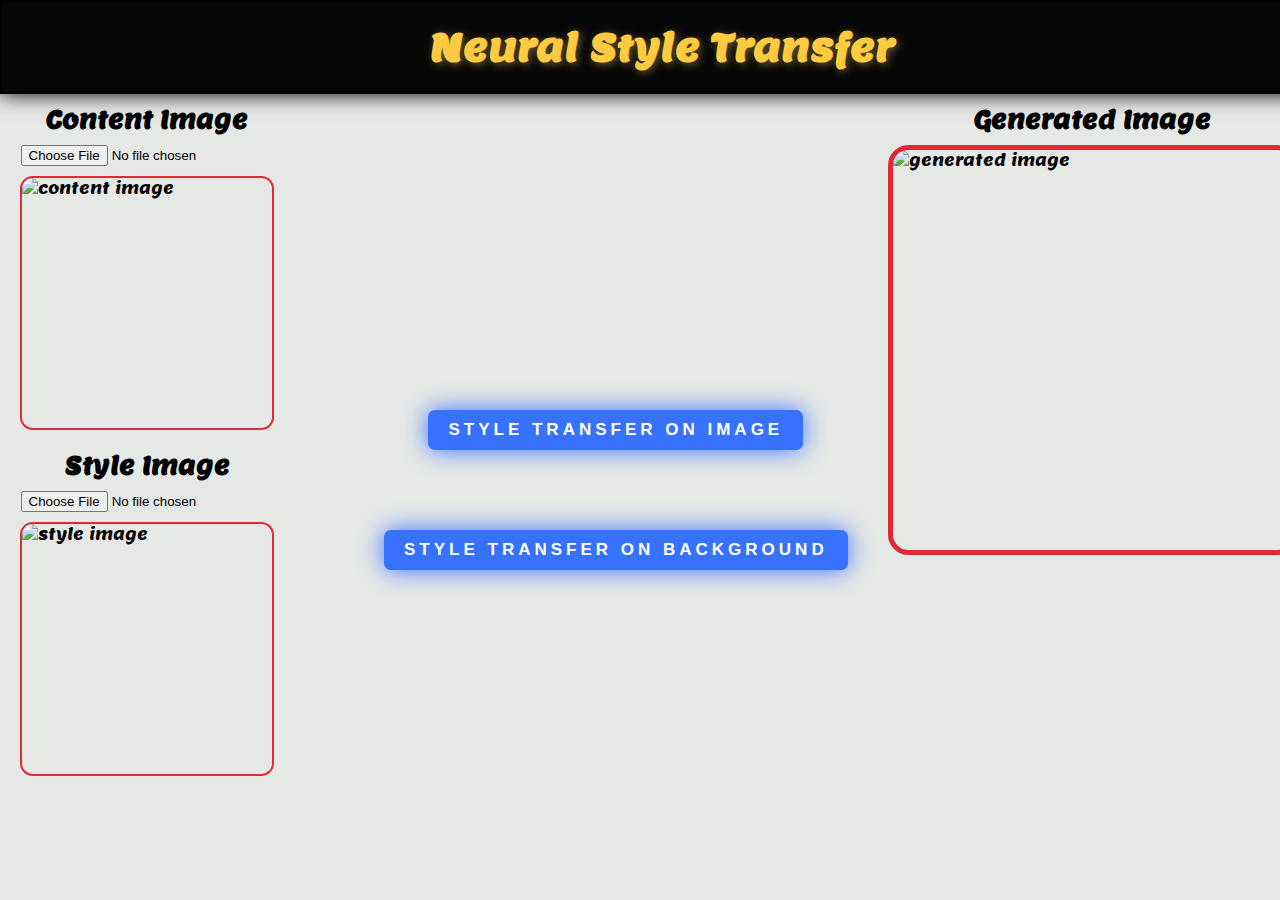
==== website/index.html @ d55f4644 "commit" ====
<!DOCTYPE html>
<html lang="en">
  <head>
    <meta charset="UTF-8" />
    <meta name="viewport" content="width=device-width, initial-scale=1.0" />
    <title>Neural Style Transfer</title>
    <link rel="stylesheet" href="style.css" />
  </head>
  <body>
    <div class="topbar">
      <h1>Neural Style Transfer</h1>
    </div>
    <div class="middlebar">
      <div class="content">
        <div class="content-top">
          <form
            action="/"
            method="post"
            enctype="multipart/form-data"
            id="styleTransferForm"
          >
            <div class="container1">
              <div class="inputimages">
                <div class="contentimage">
                  <h2>Content Image</h2>
                  <input
                    type="file"
                    id="contentImageInput"
                    accept="image/*"
                    name="content_image"
                  />
                  <img id="contentImageDisplay" src="" alt="content image" />
                </div>
                <div class="styleimage">
                  <h2>Style Image</h2>
                  <input
                    type="file"
                    id="styleImageInput"
                    accept="image/*"
                    name="style_image"
                  />
                  <img id="styleImageDisplay" src="" alt="style image" />
                </div>
              </div>

              <div class="buttons">
                <input
                  type="submit"
                  value="Style Transfer on Image"
                  onclick="startStyleTransfer(event)"
                  class="shadow__btn"
                />

                <input
                  type="submit"
                  value="Style Transfer on background"
                  onclick="startBackgroundStyleTransfer(event)"
                  class="shadow__btn"
                />
              </div>
            </div>
          </form>
        </div>
        <div class="generatedimage">
          <h2>Generated Image</h2>
          <img
            id="generatedImageDisplay"
            src=""
            alt="generated image"
            onload="hideLoading()"
          />
          <div id="loader" class="loader">
            <div class="box box0">
              <div></div>
            </div>
            <div class="box box1">
              <div></div>
            </div>
            <div class="box box2">
              <div></div>
            </div>
            <div class="box box3">
              <div></div>
            </div>
            <div class="box box4">
              <div></div>
            </div>
            <div class="box box5">
              <div></div>
            </div>
            <div class="box box6">
              <div></div>
            </div>
            <div class="box box7">
              <div></div>
            </div>
            <div class="ground">
              <div></div>
            </div>
          </div>
        </div>
      </div>
    </div>
    <script src="{{ url_for('static', filename='script.js') }}"></script>
    <script>
      function startStyleTransfer(event) {
        event.preventDefault(); // Prevent form submission
        // Show loading before making the fetch request
        showLoading();

        fetch("/", {
          method: "POST",
          body: new FormData(document.getElementById("styleTransferForm")),
        })
          .then((response) => {
            if (response.redirected) {
              return fetch("/generated_image");
            }
          })
          .then((response) => {
            if (response && response.ok) {
              document.getElementById("generatedImageDisplay").src =
                "/generated_image";
              // Hide loading after the image is loaded
              hideLoading();
            }
          });
      }
      function startBackgroundStyleTransfer(event) {
        event.preventDefault(); // Prevent form submission

        fetch("/background_style_transfer", {
          method: "POST",
          body: new FormData(document.getElementById("styleTransferForm")),
        })
          .then((response) => {
            if (response.redirected) {
              return fetch("/generated_background_image");
            }
          })
          .then((response) => {
            if (response && response.ok) {
              document.getElementById("generatedImageDisplay").src =
                "/generated_background_image";
              // Hide loading after the image is loaded
              hideLoading();
            }
          });
      }

      function showLoading() {
        var loadingDiv = document.getElementById("loader");
        loadingDiv.style.display = "block";
      }

      function hideLoading() {
        var loadingDiv = document.getElementById("loader");
        loadingDiv.style.display = "none";
      }

      // Check if the image has been loaded successfully
      document.getElementById("generatedImageDisplay").onerror = function () {
        hideLoading();
      };
    </script>
  </body>
</html>
---- website/style.css ----
@import url("https://fonts.googleapis.com/css2?family=Lemon&display=swap");

* {
  margin: 0px;
  padding: 0px;
}

body {
  /* display: flex;
  flex-direction: column;
  align-items: center;
  justify-content: center; */
  background-color: #e6e8e6;
  font-family: "Lemon", serif;
  overflow: hidden;
}

.topbar {
  display: flex;
  justify-content: center;
  align-items: center;
  width: 100%;
  padding: 20px;
  margin-bottom: 30px;
  border: 2px black solid;
  background-color: #080708;
  color: #fdca40;
  font-size: larger;
  text-shadow: 2px 2px 8px #685a33;
  box-shadow: 0 0 20px rgb(0, 0, 0);
  /* border-radius: 5%; */
}

.middlebar {
  display: flex;
  justify-content: space-evenly;
  margin-top: -20px;
}

.content {
  display: flex;
  gap: 150px;
}

.contentimage {
  display: flex;
  flex-direction: column;
  align-items: center;

  margin-bottom: 20px;
}

.styleimage {
  display: flex;
  flex-direction: column;
  align-items: center;
  margin: 20px;
}

.contentimage h2,
.styleimage h2 {
  margin-bottom: 10px;
}

.container1 {
  display: flex;
  flex-direction: row;
  justify-content: space-between;
  margin-right: -100px;
  gap: 100px;
}

.inputimages,
.buttons {
  flex: 1;
}

.buttons {
  display: flex;
  flex-direction: column;
  align-items: center;
  justify-content: center;
  margin-right: -10px;
  margin-left: -10px;
}

.buttons input {
  margin-top: 80px;
  /* Optional: Add some spacing between the buttons */
}

.shadow__btn {
  padding: 10px 20px;
  border: none;
  font-size: 17px;
  color: #fff;
  border-radius: 7px;
  letter-spacing: 4px;
  font-weight: 700;
  text-transform: uppercase;
  transition: 0.5s;
  transition-property: box-shadow;
}

.shadow__btn {
  background: #3772ff;
  box-shadow: 0 0 25px #3772ff;
}

.shadow__btn:hover {
  box-shadow: 0 0 5px #3772ff, 0 0 25px #3772ff, 0 0 50px #3772ff,
    0 0 100px #3772ff;
}

#contentImageDisplay,
#styleImageDisplay {
  width: 250px;
  height: 250px;
  object-fit: contain;
  border: 2px solid #df2935;
  margin-top: 10px;
  border-radius: 5%;
  transition: box-shadow 0.3s ease-in-out;
}

#contentImageDisplay:hover,
#styleImageDisplay:hover {
  box-shadow: 0 0 20px #df2935; /* Adjust the color and size of the glow as needed */
}

.generatedimage {
  display: flex;
  flex-direction: column;
  align-items: center;
}

.generatedimage img {
  width: 400px;
  height: 400px;
  object-fit: cover;
  border: 5px solid #df2935;
  margin-top: 10px;
  border-radius: 5%;
  transition: box-shadow 0.3s ease-in-out;
  position: relative;
}

.generatedimage img:hover {
  box-shadow: 0 0 20px #df2935; /* Adjust the color and size of the glow as needed */
}

.loader {
  position: absolute;
  transform: translate(-0%, -119%);
  --duration: 3s;
  --primary: rgb(56, 56, 56);
  --primary-light: #5c5c5c;
  --primary-rgba: rgba(39, 94, 254, 0);
  width: 200px;
  height: 320px;
  position: relative;

  transform-style: preserve-3d;
}

@media (max-width: 480px) {
  .loader {
    zoom: 0.44;
  }
}

.loader:before,
.loader:after {
  --r: 20.5deg;
  content: "";
  width: 160px;
  height: 70px;
  position: absolute;
  right: 32%;
  bottom: -11px;
  /* change the back groung color on switching from light to dark mood */
  background: #e6e8e6;
  transform: translateZ(100px) rotate(var(--r));
  -webkit-animation: mask var(--duration) linear forwards infinite;
  animation: mask var(--duration) linear forwards infinite;
}

.loader:after {
  --r: -20.5deg;
  right: auto;
  left: 32%;
}

.loader .ground {
  position: absolute;
  left: -50px;
  bottom: -60px;
  transform-style: preserve-3d;
  transform: rotateY(-47deg) rotateX(-15deg) rotateZ(15deg) scale(1);
}

.loader .ground div {
  transform: rotateX(90deg) rotateY(0deg) translate(-48px, -120px)
    translateZ(100px) scale(0);
  width: 200px;
  height: 200px;
  background: var(--primary);
  background: linear-gradient(
    45deg,
    var(--primary) 0%,
    var(--primary) 50%,
    var(--primary-light) 50%,
    var(--primary-light) 100%
  );
  transform-style: preserve-3d;
  -webkit-animation: ground var(--duration) linear forwards infinite;
  animation: ground var(--duration) linear forwards infinite;
}

.loader .ground div:before,
.loader .ground div:after {
  --rx: 90deg;
  --ry: 0deg;
  --x: 44px;
  --y: 162px;
  --z: -50px;
  content: "";
  width: 156px;
  height: 300px;
  opacity: 0;
  background: linear-gradient(var(--primary), var(--primary-rgba));
  position: absolute;
  transform: rotateX(var(--rx)) rotateY(var(--ry)) translate(var(--x), var(--y))
    translateZ(var(--z));
  -webkit-animation: ground-shine var(--duration) linear forwards infinite;
  animation: ground-shine var(--duration) linear forwards infinite;
}

.loader .ground div:after {
  --rx: 90deg;
  --ry: 90deg;
  --x: 0;
  --y: 177px;
  --z: 150px;
}

.loader .box {
  --x: 0;
  --y: 0;
  position: absolute;
  -webkit-animation: var(--duration) linear forwards infinite;
  animation: var(--duration) linear forwards infinite;
  transform: translate(var(--x), var(--y));
}

.loader .box div {
  background-color: var(--primary);
  width: 48px;
  height: 48px;
  position: relative;
  transform-style: preserve-3d;
  -webkit-animation: var(--duration) ease forwards infinite;
  animation: var(--duration) ease forwards infinite;
  transform: rotateY(-47deg) rotateX(-15deg) rotateZ(15deg) scale(0);
}

.loader .box div:before,
.loader .box div:after {
  --rx: 90deg;
  --ry: 0deg;
  --z: 24px;
  --y: -24px;
  --x: 0;
  content: "";
  position: absolute;
  background-color: inherit;
  width: inherit;
  height: inherit;
  transform: rotateX(var(--rx)) rotateY(var(--ry)) translate(var(--x), var(--y))
    translateZ(var(--z));
  filter: brightness(var(--b, 1.2));
}

.loader .box div:after {
  --rx: 0deg;
  --ry: 90deg;
  --x: 24px;
  --y: 0;
  --b: 1.4;
}

.loader .box.box0 {
  --x: -220px;
  --y: -120px;
  left: 58px;
  top: 108px;
}

.loader .box.box1 {
  --x: -260px;
  --y: 120px;
  left: 25px;
  top: 120px;
}

.loader .box.box2 {
  --x: 120px;
  --y: -190px;
  left: 58px;
  top: 64px;
}

.loader .box.box3 {
  --x: 280px;
  --y: -40px;
  left: 91px;
  top: 120px;
}

.loader .box.box4 {
  --x: 60px;
  --y: 200px;
  left: 58px;
  top: 132px;
}

.loader .box.box5 {
  --x: -220px;
  --y: -120px;
  left: 25px;
  top: 76px;
}

.loader .box.box6 {
  --x: -260px;
  --y: 120px;
  left: 91px;
  top: 76px;
}

.loader .box.box7 {
  --x: -240px;
  --y: 200px;
  left: 58px;
  top: 87px;
}

.loader .box0 {
  -webkit-animation-name: box-move0;
  animation-name: box-move0;
}

.loader .box0 div {
  -webkit-animation-name: box-scale0;
  animation-name: box-scale0;
}

.loader .box1 {
  -webkit-animation-name: box-move1;
  animation-name: box-move1;
}

.loader .box1 div {
  -webkit-animation-name: box-scale1;
  animation-name: box-scale1;
}

.loader .box2 {
  -webkit-animation-name: box-move2;
  animation-name: box-move2;
}

.loader .box2 div {
  -webkit-animation-name: box-scale2;
  animation-name: box-scale2;
}

.loader .box3 {
  -webkit-animation-name: box-move3;
  animation-name: box-move3;
}

.loader .box3 div {
  -webkit-animation-name: box-scale3;
  animation-name: box-scale3;
}

.loader .box4 {
  -webkit-animation-name: box-move4;
  animation-name: box-move4;
}

.loader .box4 div {
  -webkit-animation-name: box-scale4;
  animation-name: box-scale4;
}

.loader .box5 {
  -webkit-animation-name: box-move5;
  animation-name: box-move5;
}

.loader .box5 div {
  -webkit-animation-name: box-scale5;
  animation-name: box-scale5;
}

.loader .box6 {
  -webkit-animation-name: box-move6;
  animation-name: box-move6;
}

.loader .box6 div {
  -webkit-animation-name: box-scale6;
  animation-name: box-scale6;
}

.loader .box7 {
  -webkit-animation-name: box-move7;
  animation-name: box-move7;
}

.loader .box7 div {
  -webkit-animation-name: box-scale7;
  animation-name: box-scale7;
}

@-webkit-keyframes box-move0 {
  12% {
    transform: translate(var(--x), var(--y));
  }

  25%,
  52% {
    transform: translate(0, 0);
  }

  80% {
    transform: translate(0, -32px);
  }

  90%,
  100% {
    transform: translate(0, 188px);
  }
}

@keyframes box-move0 {
  12% {
    transform: translate(var(--x), var(--y));
  }

  25%,
  52% {
    transform: translate(0, 0);
  }

  80% {
    transform: translate(0, -32px);
  }

  90%,
  100% {
    transform: translate(0, 188px);
  }
}

@-webkit-keyframes box-scale0 {
  6% {
    transform: rotateY(-47deg) rotateX(-15deg) rotateZ(15deg) scale(0);
  }

  14%,
  100% {
    transform: rotateY(-47deg) rotateX(-15deg) rotateZ(15deg) scale(1);
  }
}

@keyframes box-scale0 {
  6% {
    transform: rotateY(-47deg) rotateX(-15deg) rotateZ(15deg) scale(0);
  }

  14%,
  100% {
    transform: rotateY(-47deg) rotateX(-15deg) rotateZ(15deg) scale(1);
  }
}

@-webkit-keyframes box-move1 {
  16% {
    transform: translate(var(--x), var(--y));
  }

  29%,
  52% {
    transform: translate(0, 0);
  }

  80% {
    transform: translate(0, -32px);
  }

  90%,
  100% {
    transform: translate(0, 188px);
  }
}

@keyframes box-move1 {
  16% {
    transform: translate(var(--x), var(--y));
  }

  29%,
  52% {
    transform: translate(0, 0);
  }

  80% {
    transform: translate(0, -32px);
  }

  90%,
  100% {
    transform: translate(0, 188px);
  }
}

@-webkit-keyframes box-scale1 {
  10% {
    transform: rotateY(-47deg) rotateX(-15deg) rotateZ(15deg) scale(0);
  }

  18%,
  100% {
    transform: rotateY(-47deg) rotateX(-15deg) rotateZ(15deg) scale(1);
  }
}

@keyframes box-scale1 {
  10% {
    transform: rotateY(-47deg) rotateX(-15deg) rotateZ(15deg) scale(0);
  }

  18%,
  100% {
    transform: rotateY(-47deg) rotateX(-15deg) rotateZ(15deg) scale(1);
  }
}

@-webkit-keyframes box-move2 {
  20% {
    transform: translate(var(--x), var(--y));
  }

  33%,
  52% {
    transform: translate(0, 0);
  }

  80% {
    transform: translate(0, -32px);
  }

  90%,
  100% {
    transform: translate(0, 188px);
  }
}

@keyframes box-move2 {
  20% {
    transform: translate(var(--x), var(--y));
  }

  33%,
  52% {
    transform: translate(0, 0);
  }

  80% {
    transform: translate(0, -32px);
  }

  90%,
  100% {
    transform: translate(0, 188px);
  }
}

@-webkit-keyframes box-scale2 {
  14% {
    transform: rotateY(-47deg) rotateX(-15deg) rotateZ(15deg) scale(0);
  }

  22%,
  100% {
    transform: rotateY(-47deg) rotateX(-15deg) rotateZ(15deg) scale(1);
  }
}

@keyframes box-scale2 {
  14% {
    transform: rotateY(-47deg) rotateX(-15deg) rotateZ(15deg) scale(0);
  }

  22%,
  100% {
    transform: rotateY(-47deg) rotateX(-15deg) rotateZ(15deg) scale(1);
  }
}

@-webkit-keyframes box-move3 {
  24% {
    transform: translate(var(--x), var(--y));
  }

  37%,
  52% {
    transform: translate(0, 0);
  }

  80% {
    transform: translate(0, -32px);
  }

  90%,
  100% {
    transform: translate(0, 188px);
  }
}

@keyframes box-move3 {
  24% {
    transform: translate(var(--x), var(--y));
  }

  37%,
  52% {
    transform: translate(0, 0);
  }

  80% {
    transform: translate(0, -32px);
  }

  90%,
  100% {
    transform: translate(0, 188px);
  }
}

@-webkit-keyframes box-scale3 {
  18% {
    transform: rotateY(-47deg) rotateX(-15deg) rotateZ(15deg) scale(0);
  }

  26%,
  100% {
    transform: rotateY(-47deg) rotateX(-15deg) rotateZ(15deg) scale(1);
  }
}

@keyframes box-scale3 {
  18% {
    transform: rotateY(-47deg) rotateX(-15deg) rotateZ(15deg) scale(0);
  }

  26%,
  100% {
    transform: rotateY(-47deg) rotateX(-15deg) rotateZ(15deg) scale(1);
  }
}

@-webkit-keyframes box-move4 {
  28% {
    transform: translate(var(--x), var(--y));
  }

  41%,
  52% {
    transform: translate(0, 0);
  }

  80% {
    transform: translate(0, -32px);
  }

  90%,
  100% {
    transform: translate(0, 188px);
  }
}

@keyframes box-move4 {
  28% {
    transform: translate(var(--x), var(--y));
  }

  41%,
  52% {
    transform: translate(0, 0);
  }

  80% {
    transform: translate(0, -32px);
  }

  90%,
  100% {
    transform: translate(0, 188px);
  }
}

@-webkit-keyframes box-scale4 {
  22% {
    transform: rotateY(-47deg) rotateX(-15deg) rotateZ(15deg) scale(0);
  }

  30%,
  100% {
    transform: rotateY(-47deg) rotateX(-15deg) rotateZ(15deg) scale(1);
  }
}

@keyframes box-scale4 {
  22% {
    transform: rotateY(-47deg) rotateX(-15deg) rotateZ(15deg) scale(0);
  }

  30%,
  100% {
    transform: rotateY(-47deg) rotateX(-15deg) rotateZ(15deg) scale(1);
  }
}

@-webkit-keyframes box-move5 {
  32% {
    transform: translate(var(--x), var(--y));
  }

  45%,
  52% {
    transform: translate(0, 0);
  }

  80% {
    transform: translate(0, -32px);
  }

  90%,
  100% {
    transform: translate(0, 188px);
  }
}

@keyframes box-move5 {
  32% {
    transform: translate(var(--x), var(--y));
  }

  45%,
  52% {
    transform: translate(0, 0);
  }

  80% {
    transform: translate(0, -32px);
  }

  90%,
  100% {
    transform: translate(0, 188px);
  }
}

@-webkit-keyframes box-scale5 {
  26% {
    transform: rotateY(-47deg) rotateX(-15deg) rotateZ(15deg) scale(0);
  }

  34%,
  100% {
    transform: rotateY(-47deg) rotateX(-15deg) rotateZ(15deg) scale(1);
  }
}

@keyframes box-scale5 {
  26% {
    transform: rotateY(-47deg) rotateX(-15deg) rotateZ(15deg) scale(0);
  }

  34%,
  100% {
    transform: rotateY(-47deg) rotateX(-15deg) rotateZ(15deg) scale(1);
  }
}

@-webkit-keyframes box-move6 {
  36% {
    transform: translate(var(--x), var(--y));
  }

  49%,
  52% {
    transform: translate(0, 0);
  }

  80% {
    transform: translate(0, -32px);
  }

  90%,
  100% {
    transform: translate(0, 188px);
  }
}

@keyframes box-move6 {
  36% {
    transform: translate(var(--x), var(--y));
  }

  49%,
  52% {
    transform: translate(0, 0);
  }

  80% {
    transform: translate(0, -32px);
  }

  90%,
  100% {
    transform: translate(0, 188px);
  }
}

@-webkit-keyframes box-scale6 {
  30% {
    transform: rotateY(-47deg) rotateX(-15deg) rotateZ(15deg) scale(0);
  }

  38%,
  100% {
    transform: rotateY(-47deg) rotateX(-15deg) rotateZ(15deg) scale(1);
  }
}

@keyframes box-scale6 {
  30% {
    transform: rotateY(-47deg) rotateX(-15deg) rotateZ(15deg) scale(0);
  }

  38%,
  100% {
    transform: rotateY(-47deg) rotateX(-15deg) rotateZ(15deg) scale(1);
  }
}

@-webkit-keyframes box-move7 {
  40% {
    transform: translate(var(--x), var(--y));
  }

  53%,
  52% {
    transform: translate(0, 0);
  }

  80% {
    transform: translate(0, -32px);
  }

  90%,
  100% {
    transform: translate(0, 188px);
  }
}

@keyframes box-move7 {
  40% {
    transform: translate(var(--x), var(--y));
  }

  53%,
  52% {
    transform: translate(0, 0);
  }

  80% {
    transform: translate(0, -32px);
  }

  90%,
  100% {
    transform: translate(0, 188px);
  }
}

@-webkit-keyframes box-scale7 {
  34% {
    transform: rotateY(-47deg) rotateX(-15deg) rotateZ(15deg) scale(0);
  }

  42%,
  100% {
    transform: rotateY(-47deg) rotateX(-15deg) rotateZ(15deg) scale(1);
  }
}

@keyframes box-scale7 {
  34% {
    transform: rotateY(-47deg) rotateX(-15deg) rotateZ(15deg) scale(0);
  }

  42%,
  100% {
    transform: rotateY(-47deg) rotateX(-15deg) rotateZ(15deg) scale(1);
  }
}

@-webkit-keyframes ground {
  0%,
  65% {
    transform: rotateX(90deg) rotateY(0deg) translate(-48px, -120px)
      translateZ(100px) scale(0);
  }

  75%,
  90% {
    transform: rotateX(90deg) rotateY(0deg) translate(-48px, -120px)
      translateZ(100px) scale(1);
  }

  100% {
    transform: rotateX(90deg) rotateY(0deg) translate(-48px, -120px)
      translateZ(100px) scale(0);
  }
}

@keyframes ground {
  0%,
  65% {
    transform: rotateX(90deg) rotateY(0deg) translate(-48px, -120px)
      translateZ(100px) scale(0);
  }

  75%,
  90% {
    transform: rotateX(90deg) rotateY(0deg) translate(-48px, -120px)
      translateZ(100px) scale(1);
  }

  100% {
    transform: rotateX(90deg) rotateY(0deg) translate(-48px, -120px)
      translateZ(100px) scale(0);
  }
}

@-webkit-keyframes ground-shine {
  0%,
  70% {
    opacity: 0;
  }

  75%,
  87% {
    opacity: 0.2;
  }

  100% {
    opacity: 0;
  }
}

@keyframes ground-shine {
  0%,
  70% {
    opacity: 0;
  }

  75%,
  87% {
    opacity: 0.2;
  }

  100% {
    opacity: 0;
  }
}

@-webkit-keyframes mask {
  0%,
  65% {
    opacity: 0;
  }

  66%,
  100% {
    opacity: 1;
  }
}

@keyframes mask {
  0%,
  65% {
    opacity: 0;
  }

  66%,
  100% {
    opacity: 1;
  }
}
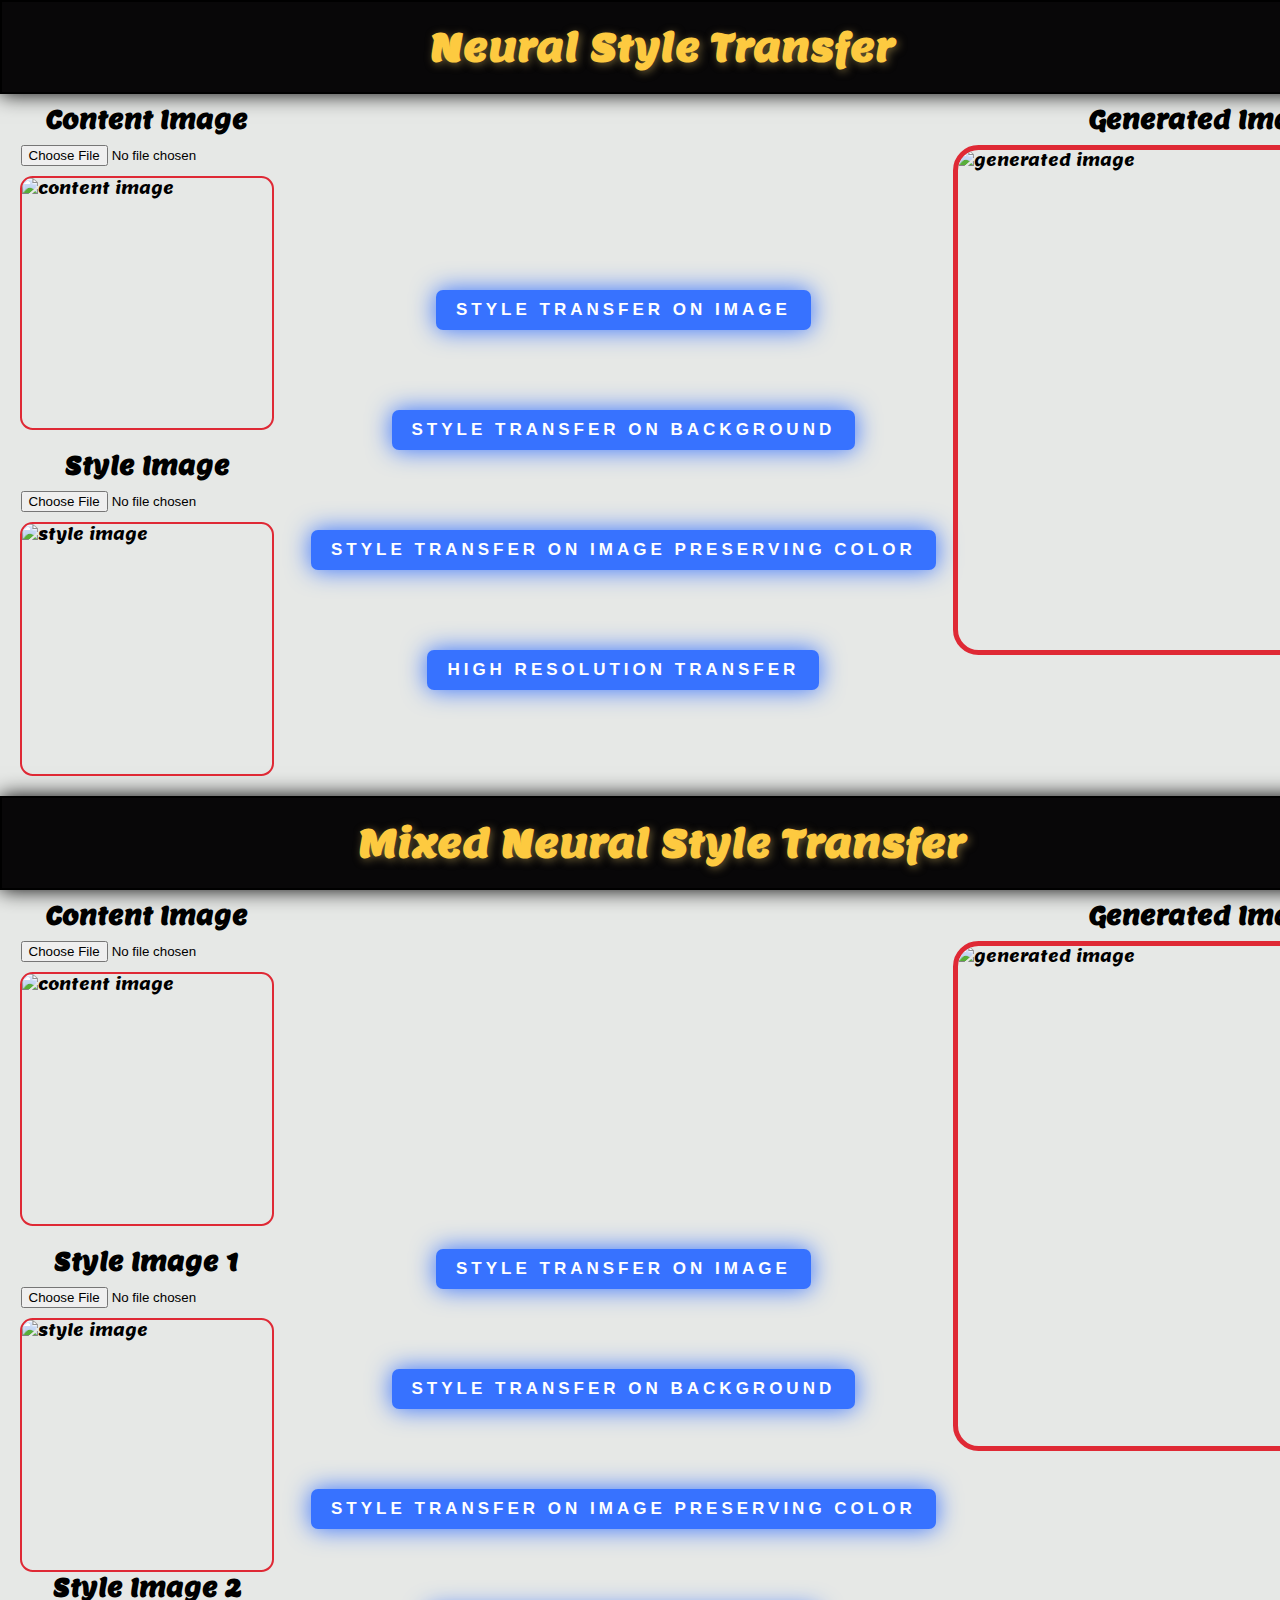
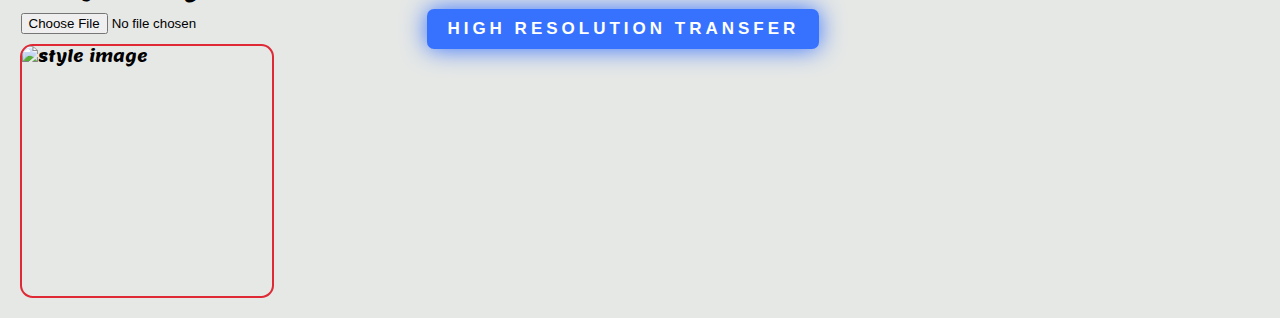
==== commit 8e52c17a: "added new features" ====
--- a/website/index.html
+++ b/website/index.html
@@ -7,110 +7,248 @@
     <link rel="stylesheet" href="style.css" />
   </head>
   <body>
-    <div class="topbar">
-      <h1>Neural Style Transfer</h1>
-    </div>
-    <div class="middlebar">
-      <div class="content">
-        <div class="content-top">
-          <form
-            action="/"
-            method="post"
-            enctype="multipart/form-data"
-            id="styleTransferForm"
-          >
-            <div class="container1">
-              <div class="inputimages">
-                <div class="contentimage">
-                  <h2>Content Image</h2>
-                  <input
-                    type="file"
-                    id="contentImageInput"
-                    accept="image/*"
-                    name="content_image"
-                  />
-                  <img id="contentImageDisplay" src="" alt="content image" />
+    <div class="firstpage">
+      <div class="topbar">
+        <h1>Neural Style Transfer</h1>
+      </div>
+      <div class="middlebar">
+        <div class="content">
+          <div class="content-top">
+            <form
+              action="/"
+              method="post"
+              enctype="multipart/form-data"
+              id="styleTransferForm1"
+            >
+              <div class="container1">
+                <div class="inputimages">
+                  <div class="contentimage">
+                    <h2>Content Image</h2>
+                    <input
+                      type="file"
+                      id="contentImageInput"
+                      accept="image/*"
+                      name="content_image"
+                    />
+                    <img id="contentImageDisplay" src="" alt="content image" />
+                  </div>
+                  <div class="styleimage">
+                    <h2>Style Image</h2>
+                    <input
+                      type="file"
+                      id="styleImageInput"
+                      accept="image/*"
+                      name="style_image1"
+                    />
+                    <img id="styleImageDisplay" src="" alt="style image" />
+                  </div>
                 </div>
-                <div class="styleimage">
-                  <h2>Style Image</h2>
-                  <input
-                    type="file"
-                    id="styleImageInput"
-                    accept="image/*"
-                    name="style_image"
-                  />
-                  <img id="styleImageDisplay" src="" alt="style image" />
+
+                <div class="buttons">
+                  <input
+                    type="submit"
+                    value="Style Transfer on Image"
+                    onclick="startStyleTransfer(event);showLoading()"
+                    class="shadow__btn"
+                  />
+
+                  <input
+                    type="submit"
+                    value="Style Transfer on background"
+                    onclick="startBackgroundStyleTransfer(event);showLoading()"
+                    class="shadow__btn"
+                  />
+
+                  <input
+                    type="submit"
+                    value="Style Transfer on Image preserving color"
+                    onclick="startStyleTransferColorPreserve(event);showLoading()"
+                    class="shadow__btn"
+                  />
+
+                  <input
+                    type="submit"
+                    value="High Resolution Transfer"
+                    onclick="startStyleTransferHighRes(event);showLoading()"
+                    class="shadow__btn"
+                  />
                 </div>
               </div>
-
-              <div class="buttons">
-                <input
-                  type="submit"
-                  value="Style Transfer on Image"
-                  onclick="startStyleTransfer(event)"
-                  class="shadow__btn"
-                />
-
-                <input
-                  type="submit"
-                  value="Style Transfer on background"
-                  onclick="startBackgroundStyleTransfer(event)"
-                  class="shadow__btn"
-                />
-              </div>
-            </div>
-          </form>
-        </div>
-        <div class="generatedimage">
-          <h2>Generated Image</h2>
-          <img
-            id="generatedImageDisplay"
-            src=""
-            alt="generated image"
-            onload="hideLoading()"
-          />
-          <div id="loader" class="loader">
-            <div class="box box0">
-              <div></div>
-            </div>
-            <div class="box box1">
-              <div></div>
-            </div>
-            <div class="box box2">
-              <div></div>
-            </div>
-            <div class="box box3">
-              <div></div>
-            </div>
-            <div class="box box4">
-              <div></div>
-            </div>
-            <div class="box box5">
-              <div></div>
-            </div>
-            <div class="box box6">
-              <div></div>
-            </div>
-            <div class="box box7">
-              <div></div>
-            </div>
-            <div class="ground">
-              <div></div>
+            </form>
+          </div>
+          <div class="generatedimage">
+            <h2>Generated Image</h2>
+            <img
+              id="generatedImageDisplay"
+              src=""
+              alt="generated image"
+              onload="hideLoading()"
+            />
+            <div class="loader">
+              <div class="box box0">
+                <div></div>
+              </div>
+              <div class="box box1">
+                <div></div>
+              </div>
+              <div class="box box2">
+                <div></div>
+              </div>
+              <div class="box box3">
+                <div></div>
+              </div>
+              <div class="box box4">
+                <div></div>
+              </div>
+              <div class="box box5">
+                <div></div>
+              </div>
+              <div class="box box6">
+                <div></div>
+              </div>
+              <div class="box box7">
+                <div></div>
+              </div>
+              <div class="ground">
+                <div></div>
+              </div>
             </div>
           </div>
         </div>
       </div>
     </div>
-    <script src="{{ url_for('static', filename='script.js') }}"></script>
+
+    <div class="secondpage">
+      <div class="topbar">
+        <h1>Mixed Neural Style Transfer</h1>
+      </div>
+      <div class="middlebar">
+        <div class="content">
+          <div class="content-top">
+            <form
+              action="/"
+              method="post"
+              enctype="multipart/form-data"
+              id="styleTransferForm2"
+            >
+              <div class="container1">
+                <div class="inputimages">
+                  <div class="contentimage">
+                    <h2>Content Image</h2>
+                    <input
+                      type="file"
+                      id="contentImageInput2"
+                      accept="image/*"
+                      name="content_image2"
+                    />
+                    <img id="contentImageDisplay2" src="" alt="content image" />
+                  </div>
+                  <div class="styleimage">
+                    <h2>Style Image 1</h2>
+                    <input
+                      type="file"
+                      id="styleImageInput1"
+                      accept="image/*"
+                      name="style_image1"
+                    />
+                    <img id="styleImageDisplay1" src="" alt="style image" />
+
+                    <h2>Style Image 2</h2>
+                    <input
+                      type="file"
+                      id="styleImageInput2"
+                      accept="image/*"
+                      name="style_image2"
+                    />
+                    <img id="styleImageDisplay2" src="" alt="style image" />
+                  </div>
+                </div>
+
+                <div class="buttons">
+                  <input
+                    type="submit"
+                    value="Style Transfer on Image"
+                    onclick="startStyleTransfer(event);showLoading()"
+                    class="shadow__btn"
+                  />
+
+                  <input
+                    type="submit"
+                    value="Style Transfer on background"
+                    onclick="startBackgroundStyleTransfer(event);showLoading()"
+                    class="shadow__btn"
+                  />
+
+                  <input
+                    type="submit"
+                    value="Style Transfer on Image preserving color"
+                    onclick="startStyleTransfer(event);showLoading()"
+                    class="shadow__btn"
+                  />
+
+                  <input
+                    type="submit"
+                    value="High Resolution Transfer"
+                    onclick="startStyleTransfer(event);showLoading()"
+                    class="shadow__btn"
+                  />
+                </div>
+              </div>
+            </form>
+          </div>
+          <div class="generatedimage">
+            <h2>Generated Image</h2>
+            <img
+              id="generatedImageDisplay2"
+              src=""
+              alt="generated image"
+              onload="hideLoading()"
+            />
+            <div class="loader">
+              <div class="box box0">
+                <div></div>
+              </div>
+              <div class="box box1">
+                <div></div>
+              </div>
+              <div class="box box2">
+                <div></div>
+              </div>
+              <div class="box box3">
+                <div></div>
+              </div>
+              <div class="box box4">
+                <div></div>
+              </div>
+              <div class="box box5">
+                <div></div>
+              </div>
+              <div class="box box6">
+                <div></div>
+              </div>
+              <div class="box box7">
+                <div></div>
+              </div>
+              <div class="ground">
+                <div></div>
+              </div>
+            </div>
+          </div>
+        </div>
+      </div>
+    </div>
+
+    <script src="script.js"></script>
     <script>
       function startStyleTransfer(event) {
+        console.log("StyleTransfer Started");
         event.preventDefault(); // Prevent form submission
         // Show loading before making the fetch request
-        showLoading();
+        // Show loading spinner
 
         fetch("/", {
           method: "POST",
-          body: new FormData(document.getElementById("styleTransferForm")),
+          body: new FormData(document.getElementById("styleTransferForm1")),
         })
           .then((response) => {
             if (response.redirected) {
@@ -122,16 +260,19 @@
               document.getElementById("generatedImageDisplay").src =
                 "/generated_image";
               // Hide loading after the image is loaded
-              hideLoading();
+              // Hide loading spinner
             }
           });
       }
+
       function startBackgroundStyleTransfer(event) {
+        console.log("BStyleTransfer Started");
         event.preventDefault(); // Prevent form submission
+        // Show loading spinner
 
         fetch("/background_style_transfer", {
           method: "POST",
-          body: new FormData(document.getElementById("styleTransferForm")),
+          body: new FormData(document.getElementById("styleTransferForm1")),
         })
           .then((response) => {
             if (response.redirected) {
@@ -142,26 +283,68 @@
             if (response && response.ok) {
               document.getElementById("generatedImageDisplay").src =
                 "/generated_background_image";
-              // Hide loading after the image is loaded
-              hideLoading();
             }
           });
       }
 
+      function startStyleTransferColorPreserve(event) {
+        console.log("CPtyleTransfer Started");
+        event.preventDefault(); // Prevent form submission
+        // Show loading spinner
+
+        fetch("/style_transfer_color_preserve", {
+          method: "POST",
+          body: new FormData(document.getElementById("styleTransferForm1")),
+        })
+          .then((response) => {
+            if (response.redirected) {
+              return fetch("/generated_image_color_preserve");
+            }
+          })
+          .then((response) => {
+            if (response && response.ok) {
+              document.getElementById("generatedImageDisplay").src =
+                "/generated_image_color_preserve";
+            }
+          });
+      }
+
+      function startStyleTransferHighRes(event) {
+        console.log("HRtyleTransfer Started");
+        event.preventDefault(); // Prevent form submission
+        // Show loading spinner
+
+        fetch("/high_resolution_style_transfer", {
+          method: "POST",
+          body: new FormData(document.getElementById("styleTransferForm1")),
+        })
+          .then((response) => {
+            if (response.redirected) {
+              return fetch("/generated_image_high_res");
+            }
+          })
+          .then((response) => {
+            if (response && response.ok) {
+              document.getElementById("generatedImageDisplay").src =
+                "/generated_image_high_res";
+            }
+          });
+      }
+
       function showLoading() {
-        var loadingDiv = document.getElementById("loader");
+        var loadingDiv = document.querySelector(".loader");
         loadingDiv.style.display = "block";
+        document.getElementById("generatedImageDisplay").style.display = "none";
       }
 
       function hideLoading() {
-        var loadingDiv = document.getElementById("loader");
+        var loadingDiv = document.querySelector(".loader");
         loadingDiv.style.display = "none";
+        document.getElementById("generatedImageDisplay").style.display =
+          "block";
       }
 
       // Check if the image has been loaded successfully
-      document.getElementById("generatedImageDisplay").onerror = function () {
-        hideLoading();
-      };
     </script>
   </body>
 </html>
--- a/website/style.css
+++ b/website/style.css
@@ -12,7 +12,6 @@
   justify-content: center; */
   background-color: #e6e8e6;
   font-family: "Lemon", serif;
-  overflow: hidden;
 }
 
 .topbar {
@@ -58,7 +57,10 @@
 }
 
 .contentimage h2,
-.styleimage h2 {
+.styleimage h2,
+.contentimage1 h2,
+.styleimage1 h2,
+.styleimage2 h2 {
   margin-bottom: 10px;
 }
 
@@ -80,13 +82,17 @@
   flex-direction: column;
   align-items: center;
   justify-content: center;
-  margin-right: -10px;
-  margin-left: -10px;
+  margin-right: -33px;
+  margin-left: -83px;
 }
 
 .buttons input {
   margin-top: 80px;
   /* Optional: Add some spacing between the buttons */
+}
+
+.styleimage {
+  display: flex;
 }
 
 .shadow__btn {
@@ -113,7 +119,10 @@
 }
 
 #contentImageDisplay,
-#styleImageDisplay {
+#styleImageDisplay,
+#contentImageDisplay2,
+#styleImageDisplay1,
+#styleImageDisplay2 {
   width: 250px;
   height: 250px;
   object-fit: contain;
@@ -124,7 +133,10 @@
 }
 
 #contentImageDisplay:hover,
-#styleImageDisplay:hover {
+#styleImageDisplay:hover,
+#contentImageDisplay1:hover,
+#styleImageDisplay1:hover,
+#styleImageDisplay2:hover {
   box-shadow: 0 0 20px #df2935; /* Adjust the color and size of the glow as needed */
 }
 
@@ -135,9 +147,9 @@
 }
 
 .generatedimage img {
-  width: 400px;
-  height: 400px;
-  object-fit: cover;
+  width: 500px;
+  height: 500px;
+  object-fit: contain;
   border: 5px solid #df2935;
   margin-top: 10px;
   border-radius: 5%;
@@ -150,12 +162,13 @@
 }
 
 .loader {
+  display: none;
   position: absolute;
   transform: translate(-0%, -119%);
   --duration: 3s;
-  --primary: rgb(56, 56, 56);
-  --primary-light: #5c5c5c;
-  --primary-rgba: rgba(39, 94, 254, 0);
+  --primary: #df2935;
+  --primary-light: #c07479;
+  --primary-rgba: #000000;
   width: 200px;
   height: 320px;
   position: relative;
@@ -180,6 +193,7 @@
   bottom: -11px;
   /* change the back groung color on switching from light to dark mood */
   background: #e6e8e6;
+  opacity: 0;
   transform: translateZ(100px) rotate(var(--r));
   -webkit-animation: mask var(--duration) linear forwards infinite;
   animation: mask var(--duration) linear forwards infinite;
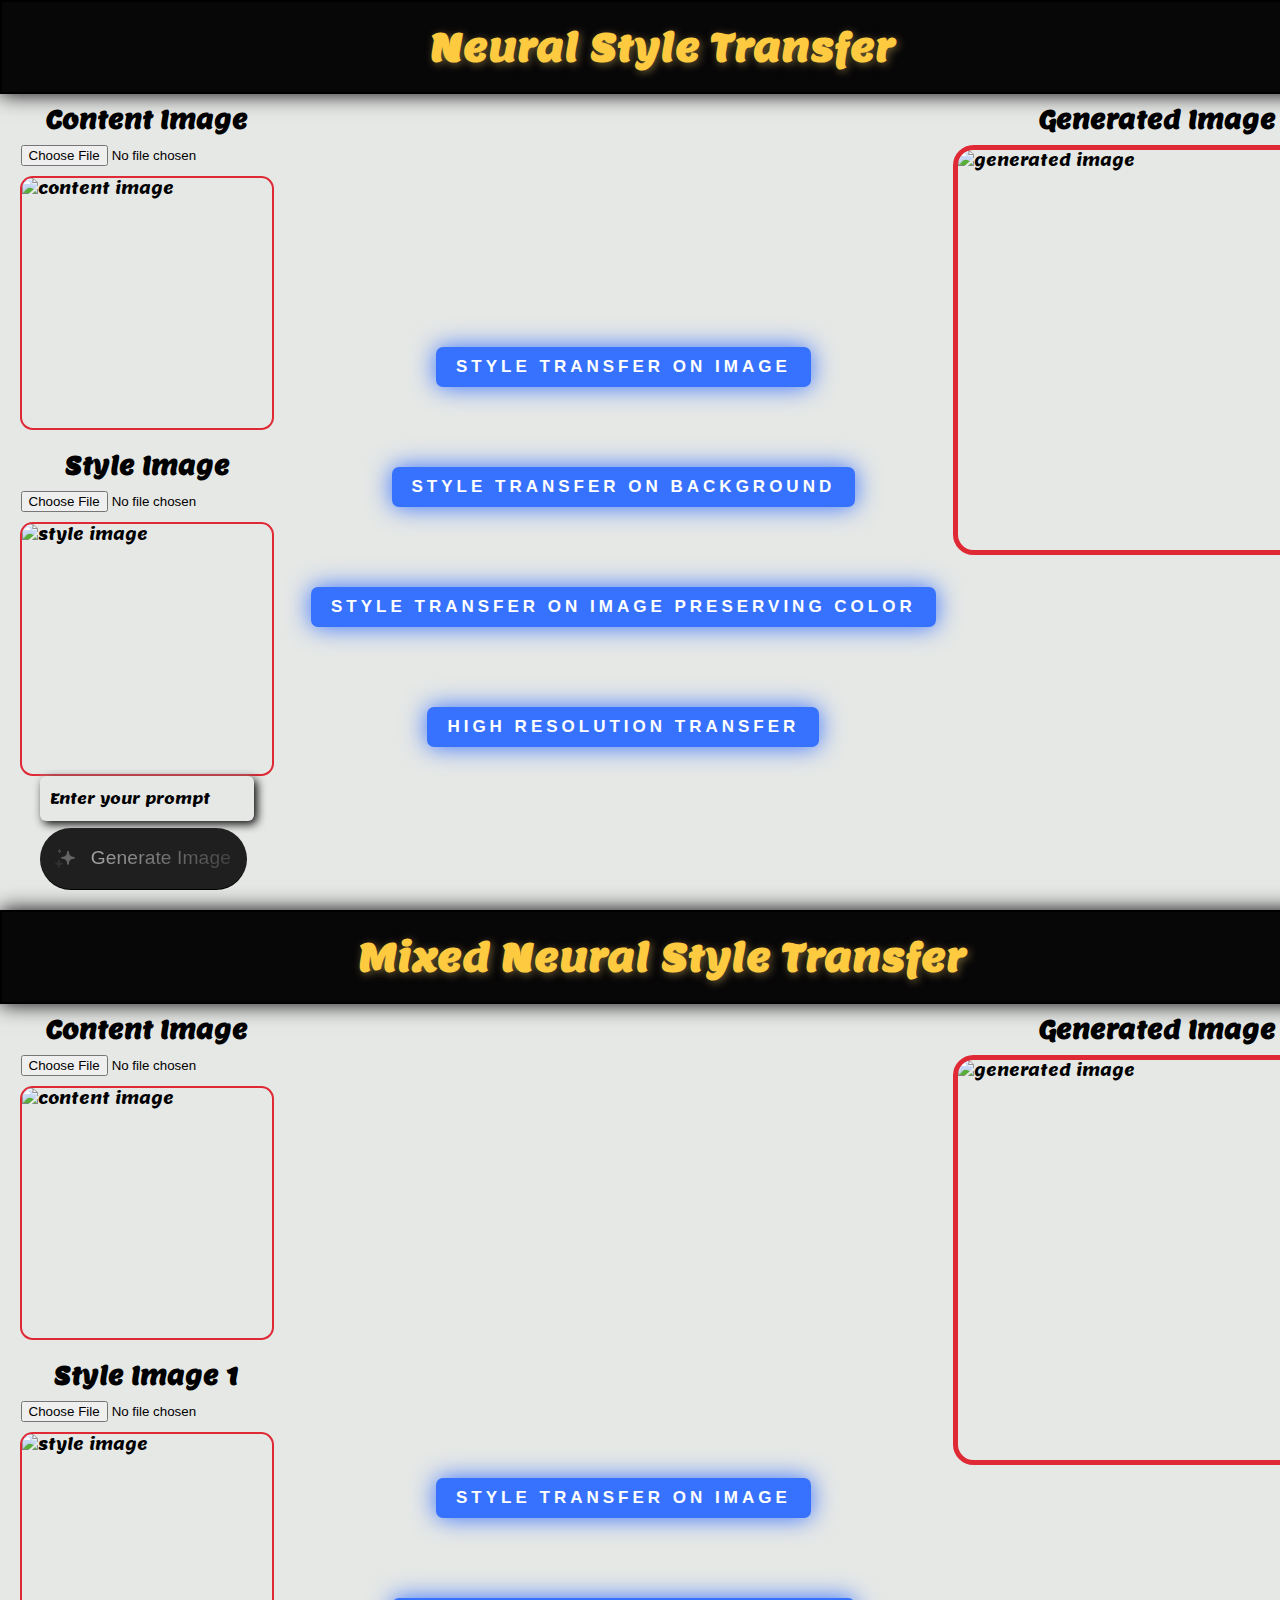
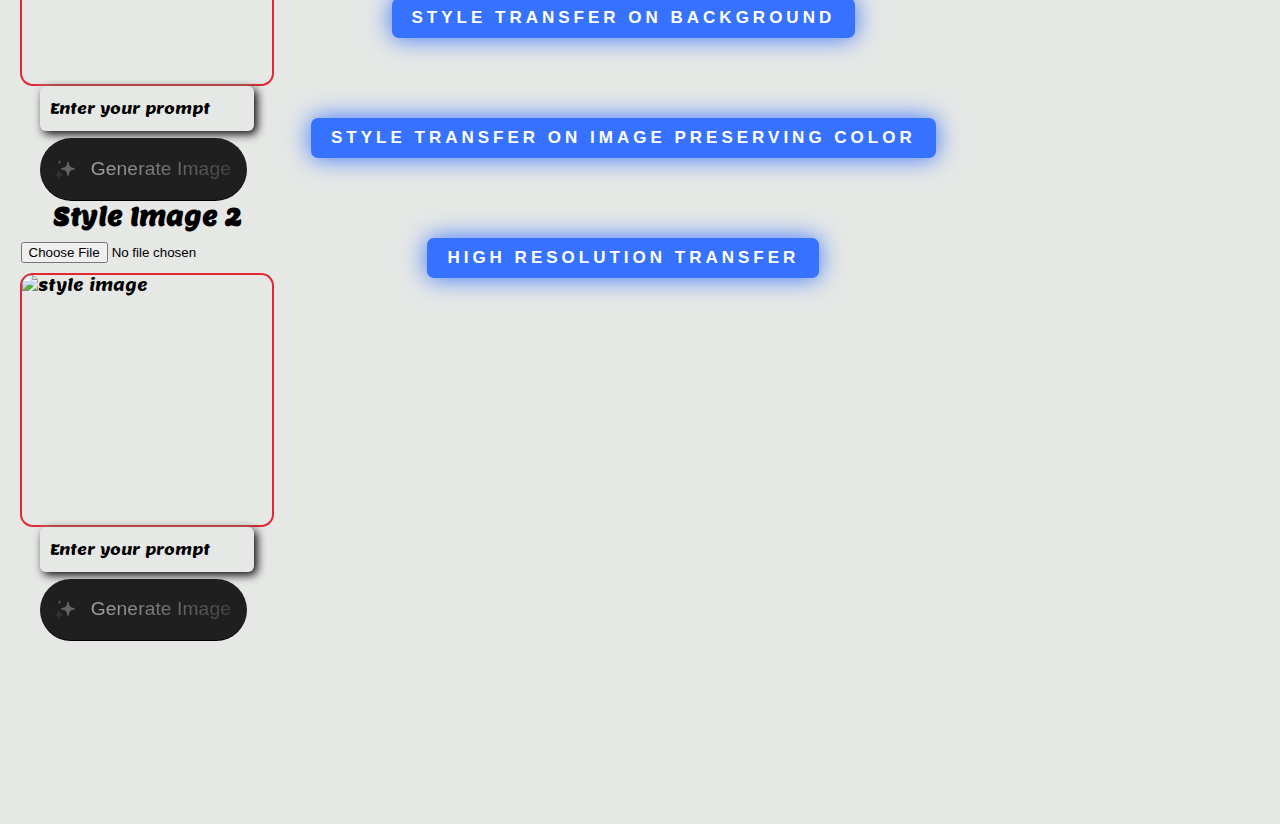
==== commit b089f319: "rfac" ====
--- a/website/index.html
+++ b/website/index.html
@@ -1,350 +1,534 @@
 <!DOCTYPE html>
 <html lang="en">
-  <head>
-    <meta charset="UTF-8" />
-    <meta name="viewport" content="width=device-width, initial-scale=1.0" />
-    <title>Neural Style Transfer</title>
-    <link rel="stylesheet" href="style.css" />
-  </head>
-  <body>
-    <div class="firstpage">
-      <div class="topbar">
-        <h1>Neural Style Transfer</h1>
-      </div>
-      <div class="middlebar">
-        <div class="content">
-          <div class="content-top">
-            <form
-              action="/"
-              method="post"
-              enctype="multipart/form-data"
-              id="styleTransferForm1"
-            >
-              <div class="container1">
-                <div class="inputimages">
-                  <div class="contentimage">
-                    <h2>Content Image</h2>
-                    <input
-                      type="file"
-                      id="contentImageInput"
-                      accept="image/*"
-                      name="content_image"
-                    />
-                    <img id="contentImageDisplay" src="" alt="content image" />
-                  </div>
-                  <div class="styleimage">
-                    <h2>Style Image</h2>
-                    <input
-                      type="file"
-                      id="styleImageInput"
-                      accept="image/*"
-                      name="style_image1"
-                    />
-                    <img id="styleImageDisplay" src="" alt="style image" />
+
+<head>
+  <meta charset="UTF-8" />
+  <meta name="viewport" content="width=device-width, initial-scale=1.0" />
+  <title>Neural Style Transfer</title>
+  <link rel="stylesheet" href="loco.css" />
+  <link rel="stylesheet" href="https://unpkg.com/sheryjs/dist/Shery.css" />
+  <link rel="stylesheet" href="style.css" />
+</head>
+
+<body>
+  <div class="firstpage">
+    <div class="topbar">
+      <h1>Neural Style Transfer</h1>
+    </div>
+    <div class="middlebar">
+      <div class="content">
+        <div class="content-top">
+          <form action="/" method="post" enctype="multipart/form-data" id="styleTransferForm1">
+            <div class="container1">
+              <div class="inputimages">
+                <div class="contentimage">
+                  <h2>Content Image</h2>
+                  <input type="file" id="contentImageInput" accept="image/*" name="content_image" />
+                  <img id="contentImageDisplay" src="" alt="content image" />
+                </div>
+                <div class="styleimage">
+                  <h2>Style Image</h2>
+                  <input type="file" id="styleImageInput" accept="image/*" name="style_image" />
+                  <img id="styleImageDisplay" src="" alt="style image" />
+                  <div class="container">
+                    <input required="" type="text" name="text" class="input" id="prompt_input" />
+                    <label class="label">Enter your prompt</label>
+                    <div class="sp">
+
+                      <button class="sparkle-button" onclick="generateImage(event)">
+                        <span class="spark"></span>
+
+                        <span class="backdrop"></span>
+                        <svg class="sparkle" viewBox="0 0 24 24" fill="none" xmlns="http://www.w3.org/2000/svg">
+                          <path
+                            d="M14.187 8.096L15 5.25L15.813 8.096C16.0231 8.83114 16.4171 9.50062 16.9577 10.0413C17.4984 10.5819 18.1679 10.9759 18.903 11.186L21.75 12L18.904 12.813C18.1689 13.0231 17.4994 13.4171 16.9587 13.9577C16.4181 14.4984 16.0241 15.1679 15.814 15.903L15 18.75L14.187 15.904C13.9769 15.1689 13.5829 14.4994 13.0423 13.9587C12.5016 13.4181 11.8321 13.0241 11.097 12.814L8.25 12L11.096 11.187C11.8311 10.9769 12.5006 10.5829 13.0413 10.0423C13.5819 9.50162 13.9759 8.83214 14.186 8.097L14.187 8.096Z"
+                            fill="black" stroke="black" stroke-linecap="round" stroke-linejoin="round"></path>
+                          <path
+                            d="M6 14.25L5.741 15.285C5.59267 15.8785 5.28579 16.4206 4.85319 16.8532C4.42059 17.2858 3.87853 17.5927 3.285 17.741L2.25 18L3.285 18.259C3.87853 18.4073 4.42059 18.7142 4.85319 19.1468C5.28579 19.5794 5.59267 20.1215 5.741 20.715L6 21.75L6.259 20.715C6.40725 20.1216 6.71398 19.5796 7.14639 19.147C7.5788 18.7144 8.12065 18.4075 8.714 18.259L9.75 18L8.714 17.741C8.12065 17.5925 7.5788 17.2856 7.14639 16.853C6.71398 16.4204 6.40725 15.8784 6.259 15.285L6 14.25Z"
+                            fill="black" stroke="black" stroke-linecap="round" stroke-linejoin="round"></path>
+                          <path
+                            d="M6.5 4L6.303 4.5915C6.24777 4.75718 6.15472 4.90774 6.03123 5.03123C5.90774 5.15472 5.75718 5.24777 5.5915 5.303L5 5.5L5.5915 5.697C5.75718 5.75223 5.90774 5.84528 6.03123 5.96877C6.15472 6.09226 6.24777 6.24282 6.303 6.4085L6.5 7L6.697 6.4085C6.75223 6.24282 6.84528 6.09226 6.96877 5.96877C7.09226 5.84528 7.24282 5.75223 7.4085 5.697L8 5.5L7.4085 5.303C7.24282 5.24777 7.09226 5.15472 6.96877 5.03123C6.84528 4.90774 6.75223 4.75718 6.697 4.5915L6.5 4Z"
+                            fill="black" stroke="black" stroke-linecap="round" stroke-linejoin="round"></path>
+                        </svg>
+                        <span class="text">Generate Image</span>
+                      </button>
+                      <div class="bodydrop"></div>
+                      <span aria-hidden="true" class="particle-pen">
+                        <svg class="particle" viewBox="0 0 15 15" fill="none" xmlns="http://www.w3.org/2000/svg">
+                          <path
+                            d="M6.937 3.846L7.75 1L8.563 3.846C8.77313 4.58114 9.1671 5.25062 9.70774 5.79126C10.2484 6.3319 10.9179 6.72587 11.653 6.936L14.5 7.75L11.654 8.563C10.9189 8.77313 10.2494 9.1671 9.70874 9.70774C9.1681 10.2484 8.77413 10.9179 8.564 11.653L7.75 14.5L6.937 11.654C6.72687 10.9189 6.3329 10.2494 5.79226 9.70874C5.25162 9.1681 4.58214 8.77413 3.847 8.564L1 7.75L3.846 6.937C4.58114 6.72687 5.25062 6.3329 5.79126 5.79226C6.3319 5.25162 6.72587 4.58214 6.936 3.847L6.937 3.846Z"
+                            fill="black" stroke="black" stroke-linecap="round" stroke-linejoin="round"></path>
+                        </svg>
+                        <svg class="particle" viewBox="0 0 15 15" fill="none" xmlns="http://www.w3.org/2000/svg">
+                          <path
+                            d="M6.937 3.846L7.75 1L8.563 3.846C8.77313 4.58114 9.1671 5.25062 9.70774 5.79126C10.2484 6.3319 10.9179 6.72587 11.653 6.936L14.5 7.75L11.654 8.563C10.9189 8.77313 10.2494 9.1671 9.70874 9.70774C9.1681 10.2484 8.77413 10.9179 8.564 11.653L7.75 14.5L6.937 11.654C6.72687 10.9189 6.3329 10.2494 5.79226 9.70874C5.25162 9.1681 4.58214 8.77413 3.847 8.564L1 7.75L3.846 6.937C4.58114 6.72687 5.25062 6.3329 5.79126 5.79226C6.3319 5.25162 6.72587 4.58214 6.936 3.847L6.937 3.846Z"
+                            fill="black" stroke="black" stroke-linecap="round" stroke-linejoin="round"></path>
+                        </svg>
+                        <svg class="particle" viewBox="0 0 15 15" fill="none" xmlns="http://www.w3.org/2000/svg">
+                          <path
+                            d="M6.937 3.846L7.75 1L8.563 3.846C8.77313 4.58114 9.1671 5.25062 9.70774 5.79126C10.2484 6.3319 10.9179 6.72587 11.653 6.936L14.5 7.75L11.654 8.563C10.9189 8.77313 10.2494 9.1671 9.70874 9.70774C9.1681 10.2484 8.77413 10.9179 8.564 11.653L7.75 14.5L6.937 11.654C6.72687 10.9189 6.3329 10.2494 5.79226 9.70874C5.25162 9.1681 4.58214 8.77413 3.847 8.564L1 7.75L3.846 6.937C4.58114 6.72687 5.25062 6.3329 5.79126 5.79226C6.3319 5.25162 6.72587 4.58214 6.936 3.847L6.937 3.846Z"
+                            fill="black" stroke="black" stroke-linecap="round" stroke-linejoin="round"></path>
+                        </svg>
+                        <svg class="particle" viewBox="0 0 15 15" fill="none" xmlns="http://www.w3.org/2000/svg">
+                          <path
+                            d="M6.937 3.846L7.75 1L8.563 3.846C8.77313 4.58114 9.1671 5.25062 9.70774 5.79126C10.2484 6.3319 10.9179 6.72587 11.653 6.936L14.5 7.75L11.654 8.563C10.9189 8.77313 10.2494 9.1671 9.70874 9.70774C9.1681 10.2484 8.77413 10.9179 8.564 11.653L7.75 14.5L6.937 11.654C6.72687 10.9189 6.3329 10.2494 5.79226 9.70874C5.25162 9.1681 4.58214 8.77413 3.847 8.564L1 7.75L3.846 6.937C4.58114 6.72687 5.25062 6.3329 5.79126 5.79226C6.3319 5.25162 6.72587 4.58214 6.936 3.847L6.937 3.846Z"
+                            fill="black" stroke="black" stroke-linecap="round" stroke-linejoin="round"></path>
+                        </svg>
+                        <svg class="particle" viewBox="0 0 15 15" fill="none" xmlns="http://www.w3.org/2000/svg">
+                          <path
+                            d="M6.937 3.846L7.75 1L8.563 3.846C8.77313 4.58114 9.1671 5.25062 9.70774 5.79126C10.2484 6.3319 10.9179 6.72587 11.653 6.936L14.5 7.75L11.654 8.563C10.9189 8.77313 10.2494 9.1671 9.70874 9.70774C9.1681 10.2484 8.77413 10.9179 8.564 11.653L7.75 14.5L6.937 11.654C6.72687 10.9189 6.3329 10.2494 5.79226 9.70874C5.25162 9.1681 4.58214 8.77413 3.847 8.564L1 7.75L3.846 6.937C4.58114 6.72687 5.25062 6.3329 5.79126 5.79226C6.3319 5.25162 6.72587 4.58214 6.936 3.847L6.937 3.846Z"
+                            fill="black" stroke="black" stroke-linecap="round" stroke-linejoin="round"></path>
+                        </svg>
+                        <svg class="particle" viewBox="0 0 15 15" fill="none" xmlns="http://www.w3.org/2000/svg">
+                          <path
+                            d="M6.937 3.846L7.75 1L8.563 3.846C8.77313 4.58114 9.1671 5.25062 9.70774 5.79126C10.2484 6.3319 10.9179 6.72587 11.653 6.936L14.5 7.75L11.654 8.563C10.9189 8.77313 10.2494 9.1671 9.70874 9.70774C9.1681 10.2484 8.77413 10.9179 8.564 11.653L7.75 14.5L6.937 11.654C6.72687 10.9189 6.3329 10.2494 5.79226 9.70874C5.25162 9.1681 4.58214 8.77413 3.847 8.564L1 7.75L3.846 6.937C4.58114 6.72687 5.25062 6.3329 5.79126 5.79226C6.3319 5.25162 6.72587 4.58214 6.936 3.847L6.937 3.846Z"
+                            fill="black" stroke="black" stroke-linecap="round" stroke-linejoin="round"></path>
+                        </svg>
+                        <svg class="particle" viewBox="0 0 15 15" fill="none" xmlns="http://www.w3.org/2000/svg">
+                          <path
+                            d="M6.937 3.846L7.75 1L8.563 3.846C8.77313 4.58114 9.1671 5.25062 9.70774 5.79126C10.2484 6.3319 10.9179 6.72587 11.653 6.936L14.5 7.75L11.654 8.563C10.9189 8.77313 10.2494 9.1671 9.70874 9.70774C9.1681 10.2484 8.77413 10.9179 8.564 11.653L7.75 14.5L6.937 11.654C6.72687 10.9189 6.3329 10.2494 5.79226 9.70874C5.25162 9.1681 4.58214 8.77413 3.847 8.564L1 7.75L3.846 6.937C4.58114 6.72687 5.25062 6.3329 5.79126 5.79226C6.3319 5.25162 6.72587 4.58214 6.936 3.847L6.937 3.846Z"
+                            fill="black" stroke="black" stroke-linecap="round" stroke-linejoin="round"></path>
+                        </svg>
+                        <svg class="particle" viewBox="0 0 15 15" fill="none" xmlns="http://www.w3.org/2000/svg">
+                          <path
+                            d="M6.937 3.846L7.75 1L8.563 3.846C8.77313 4.58114 9.1671 5.25062 9.70774 5.79126C10.2484 6.3319 10.9179 6.72587 11.653 6.936L14.5 7.75L11.654 8.563C10.9189 8.77313 10.2494 9.1671 9.70874 9.70774C9.1681 10.2484 8.77413 10.9179 8.564 11.653L7.75 14.5L6.937 11.654C6.72687 10.9189 6.3329 10.2494 5.79226 9.70874C5.25162 9.1681 4.58214 8.77413 3.847 8.564L1 7.75L3.846 6.937C4.58114 6.72687 5.25062 6.3329 5.79126 5.79226C6.3319 5.25162 6.72587 4.58214 6.936 3.847L6.937 3.846Z"
+                            fill="black" stroke="black" stroke-linecap="round" stroke-linejoin="round"></path>
+                        </svg>
+                        <svg class="particle" viewBox="0 0 15 15" fill="none" xmlns="http://www.w3.org/2000/svg">
+                          <path
+                            d="M6.937 3.846L7.75 1L8.563 3.846C8.77313 4.58114 9.1671 5.25062 9.70774 5.79126C10.2484 6.3319 10.9179 6.72587 11.653 6.936L14.5 7.75L11.654 8.563C10.9189 8.77313 10.2494 9.1671 9.70874 9.70774C9.1681 10.2484 8.77413 10.9179 8.564 11.653L7.75 14.5L6.937 11.654C6.72687 10.9189 6.3329 10.2494 5.79226 9.70874C5.25162 9.1681 4.58214 8.77413 3.847 8.564L1 7.75L3.846 6.937C4.58114 6.72687 5.25062 6.3329 5.79126 5.79226C6.3319 5.25162 6.72587 4.58214 6.936 3.847L6.937 3.846Z"
+                            fill="black" stroke="black" stroke-linecap="round" stroke-linejoin="round"></path>
+                        </svg>
+                        <svg class="particle" viewBox="0 0 15 15" fill="none" xmlns="http://www.w3.org/2000/svg">
+                          <path
+                            d="M6.937 3.846L7.75 1L8.563 3.846C8.77313 4.58114 9.1671 5.25062 9.70774 5.79126C10.2484 6.3319 10.9179 6.72587 11.653 6.936L14.5 7.75L11.654 8.563C10.9189 8.77313 10.2494 9.1671 9.70874 9.70774C9.1681 10.2484 8.77413 10.9179 8.564 11.653L7.75 14.5L6.937 11.654C6.72687 10.9189 6.3329 10.2494 5.79226 9.70874C5.25162 9.1681 4.58214 8.77413 3.847 8.564L1 7.75L3.846 6.937C4.58114 6.72687 5.25062 6.3329 5.79126 5.79226C6.3319 5.25162 6.72587 4.58214 6.936 3.847L6.937 3.846Z"
+                            fill="black" stroke="black" stroke-linecap="round" stroke-linejoin="round"></path>
+                        </svg><svg class="particle" viewBox="0 0 15 15" fill="none" xmlns="http://www.w3.org/2000/svg">
+                          <path
+                            d="M6.937 3.846L7.75 1L8.563 3.846C8.77313 4.58114 9.1671 5.25062 9.70774 5.79126C10.2484 6.3319 10.9179 6.72587 11.653 6.936L14.5 7.75L11.654 8.563C10.9189 8.77313 10.2494 9.1671 9.70874 9.70774C9.1681 10.2484 8.77413 10.9179 8.564 11.653L7.75 14.5L6.937 11.654C6.72687 10.9189 6.3329 10.2494 5.79226 9.70874C5.25162 9.1681 4.58214 8.77413 3.847 8.564L1 7.75L3.846 6.937C4.58114 6.72687 5.25062 6.3329 5.79126 5.79226C6.3319 5.25162 6.72587 4.58214 6.936 3.847L6.937 3.846Z"
+                            fill="black" stroke="black" stroke-linecap="round" stroke-linejoin="round"></path>
+                        </svg><svg class="particle" viewBox="0 0 15 15" fill="none" xmlns="http://www.w3.org/2000/svg">
+                          <path
+                            d="M6.937 3.846L7.75 1L8.563 3.846C8.77313 4.58114 9.1671 5.25062 9.70774 5.79126C10.2484 6.3319 10.9179 6.72587 11.653 6.936L14.5 7.75L11.654 8.563C10.9189 8.77313 10.2494 9.1671 9.70874 9.70774C9.1681 10.2484 8.77413 10.9179 8.564 11.653L7.75 14.5L6.937 11.654C6.72687 10.9189 6.3329 10.2494 5.79226 9.70874C5.25162 9.1681 4.58214 8.77413 3.847 8.564L1 7.75L3.846 6.937C4.58114 6.72687 5.25062 6.3329 5.79126 5.79226C6.3319 5.25162 6.72587 4.58214 6.936 3.847L6.937 3.846Z"
+                            fill="black" stroke="black" stroke-linecap="round" stroke-linejoin="round"></path>
+                        </svg>
+                        <svg class="particle" viewBox="0 0 15 15" fill="none" xmlns="http://www.w3.org/2000/svg">
+                          <path
+                            d="M6.937 3.846L7.75 1L8.563 3.846C8.77313 4.58114 9.1671 5.25062 9.70774 5.79126C10.2484 6.3319 10.9179 6.72587 11.653 6.936L14.5 7.75L11.654 8.563C10.9189 8.77313 10.2494 9.1671 9.70874 9.70774C9.1681 10.2484 8.77413 10.9179 8.564 11.653L7.75 14.5L6.937 11.654C6.72687 10.9189 6.3329 10.2494 5.79226 9.70874C5.25162 9.1681 4.58214 8.77413 3.847 8.564L1 7.75L3.846 6.937C4.58114 6.72687 5.25062 6.3329 5.79126 5.79226C6.3319 5.25162 6.72587 4.58214 6.936 3.847L6.937 3.846Z"
+                            fill="black" stroke="black" stroke-linecap="round" stroke-linejoin="round"></path>
+                        </svg><svg class="particle" viewBox="0 0 15 15" fill="none" xmlns="http://www.w3.org/2000/svg">
+                          <path
+                            d="M6.937 3.846L7.75 1L8.563 3.846C8.77313 4.58114 9.1671 5.25062 9.70774 5.79126C10.2484 6.3319 10.9179 6.72587 11.653 6.936L14.5 7.75L11.654 8.563C10.9189 8.77313 10.2494 9.1671 9.70874 9.70774C9.1681 10.2484 8.77413 10.9179 8.564 11.653L7.75 14.5L6.937 11.654C6.72687 10.9189 6.3329 10.2494 5.79226 9.70874C5.25162 9.1681 4.58214 8.77413 3.847 8.564L1 7.75L3.846 6.937C4.58114 6.72687 5.25062 6.3329 5.79126 5.79226C6.3319 5.25162 6.72587 4.58214 6.936 3.847L6.937 3.846Z"
+                            fill="black" stroke="black" stroke-linecap="round" stroke-linejoin="round"></path>
+                        </svg><svg class="particle" viewBox="0 0 15 15" fill="none" xmlns="http://www.w3.org/2000/svg">
+                          <path
+                            d="M6.937 3.846L7.75 1L8.563 3.846C8.77313 4.58114 9.1671 5.25062 9.70774 5.79126C10.2484 6.3319 10.9179 6.72587 11.653 6.936L14.5 7.75L11.654 8.563C10.9189 8.77313 10.2494 9.1671 9.70874 9.70774C9.1681 10.2484 8.77413 10.9179 8.564 11.653L7.75 14.5L6.937 11.654C6.72687 10.9189 6.3329 10.2494 5.79226 9.70874C5.25162 9.1681 4.58214 8.77413 3.847 8.564L1 7.75L3.846 6.937C4.58114 6.72687 5.25062 6.3329 5.79126 5.79226C6.3319 5.25162 6.72587 4.58214 6.936 3.847L6.937 3.846Z"
+                            fill="black" stroke="black" stroke-linecap="round" stroke-linejoin="round"></path>
+                        </svg><svg class="particle" viewBox="0 0 15 15" fill="none" xmlns="http://www.w3.org/2000/svg">
+                          <path
+                            d="M6.937 3.846L7.75 1L8.563 3.846C8.77313 4.58114 9.1671 5.25062 9.70774 5.79126C10.2484 6.3319 10.9179 6.72587 11.653 6.936L14.5 7.75L11.654 8.563C10.9189 8.77313 10.2494 9.1671 9.70874 9.70774C9.1681 10.2484 8.77413 10.9179 8.564 11.653L7.75 14.5L6.937 11.654C6.72687 10.9189 6.3329 10.2494 5.79226 9.70874C5.25162 9.1681 4.58214 8.77413 3.847 8.564L1 7.75L3.846 6.937C4.58114 6.72687 5.25062 6.3329 5.79126 5.79226C6.3319 5.25162 6.72587 4.58214 6.936 3.847L6.937 3.846Z"
+                            fill="black" stroke="black" stroke-linecap="round" stroke-linejoin="round"></path>
+                        </svg><svg class="particle" viewBox="0 0 15 15" fill="none" xmlns="http://www.w3.org/2000/svg">
+                          <path
+                            d="M6.937 3.846L7.75 1L8.563 3.846C8.77313 4.58114 9.1671 5.25062 9.70774 5.79126C10.2484 6.3319 10.9179 6.72587 11.653 6.936L14.5 7.75L11.654 8.563C10.9189 8.77313 10.2494 9.1671 9.70874 9.70774C9.1681 10.2484 8.77413 10.9179 8.564 11.653L7.75 14.5L6.937 11.654C6.72687 10.9189 6.3329 10.2494 5.79226 9.70874C5.25162 9.1681 4.58214 8.77413 3.847 8.564L1 7.75L3.846 6.937C4.58114 6.72687 5.25062 6.3329 5.79126 5.79226C6.3319 5.25162 6.72587 4.58214 6.936 3.847L6.937 3.846Z"
+                            fill="black" stroke="black" stroke-linecap="round" stroke-linejoin="round"></path>
+                        </svg><svg class="particle" viewBox="0 0 15 15" fill="none" xmlns="http://www.w3.org/2000/svg">
+                          <path
+                            d="M6.937 3.846L7.75 1L8.563 3.846C8.77313 4.58114 9.1671 5.25062 9.70774 5.79126C10.2484 6.3319 10.9179 6.72587 11.653 6.936L14.5 7.75L11.654 8.563C10.9189 8.77313 10.2494 9.1671 9.70874 9.70774C9.1681 10.2484 8.77413 10.9179 8.564 11.653L7.75 14.5L6.937 11.654C6.72687 10.9189 6.3329 10.2494 5.79226 9.70874C5.25162 9.1681 4.58214 8.77413 3.847 8.564L1 7.75L3.846 6.937C4.58114 6.72687 5.25062 6.3329 5.79126 5.79226C6.3319 5.25162 6.72587 4.58214 6.936 3.847L6.937 3.846Z"
+                            fill="black" stroke="black" stroke-linecap="round" stroke-linejoin="round"></path>
+                        </svg><svg class="particle" viewBox="0 0 15 15" fill="none" xmlns="http://www.w3.org/2000/svg">
+                          <path
+                            d="M6.937 3.846L7.75 1L8.563 3.846C8.77313 4.58114 9.1671 5.25062 9.70774 5.79126C10.2484 6.3319 10.9179 6.72587 11.653 6.936L14.5 7.75L11.654 8.563C10.9189 8.77313 10.2494 9.1671 9.70874 9.70774C9.1681 10.2484 8.77413 10.9179 8.564 11.653L7.75 14.5L6.937 11.654C6.72687 10.9189 6.3329 10.2494 5.79226 9.70874C5.25162 9.1681 4.58214 8.77413 3.847 8.564L1 7.75L3.846 6.937C4.58114 6.72687 5.25062 6.3329 5.79126 5.79226C6.3319 5.25162 6.72587 4.58214 6.936 3.847L6.937 3.846Z"
+                            fill="black" stroke="black" stroke-linecap="round" stroke-linejoin="round"></path>
+                        </svg><svg class="particle" viewBox="0 0 15 15" fill="none" xmlns="http://www.w3.org/2000/svg">
+                          <path
+                            d="M6.937 3.846L7.75 1L8.563 3.846C8.77313 4.58114 9.1671 5.25062 9.70774 5.79126C10.2484 6.3319 10.9179 6.72587 11.653 6.936L14.5 7.75L11.654 8.563C10.9189 8.77313 10.2494 9.1671 9.70874 9.70774C9.1681 10.2484 8.77413 10.9179 8.564 11.653L7.75 14.5L6.937 11.654C6.72687 10.9189 6.3329 10.2494 5.79226 9.70874C5.25162 9.1681 4.58214 8.77413 3.847 8.564L1 7.75L3.846 6.937C4.58114 6.72687 5.25062 6.3329 5.79126 5.79226C6.3319 5.25162 6.72587 4.58214 6.936 3.847L6.937 3.846Z"
+                            fill="black" stroke="black" stroke-linecap="round" stroke-linejoin="round"></path>
+                        </svg>
+                      </span>
+                    </div>
                   </div>
                 </div>
-
-                <div class="buttons">
-                  <input
-                    type="submit"
-                    value="Style Transfer on Image"
-                    onclick="startStyleTransfer(event);showLoading()"
-                    class="shadow__btn"
-                  />
-
-                  <input
-                    type="submit"
-                    value="Style Transfer on background"
-                    onclick="startBackgroundStyleTransfer(event);showLoading()"
-                    class="shadow__btn"
-                  />
-
-                  <input
-                    type="submit"
-                    value="Style Transfer on Image preserving color"
-                    onclick="startStyleTransferColorPreserve(event);showLoading()"
-                    class="shadow__btn"
-                  />
-
-                  <input
-                    type="submit"
-                    value="High Resolution Transfer"
-                    onclick="startStyleTransferHighRes(event);showLoading()"
-                    class="shadow__btn"
-                  />
-                </div>
               </div>
-            </form>
-          </div>
-          <div class="generatedimage">
-            <h2>Generated Image</h2>
-            <img
-              id="generatedImageDisplay"
-              src=""
-              alt="generated image"
-              onload="hideLoading()"
-            />
-            <div class="loader">
-              <div class="box box0">
-                <div></div>
+
+              <div class="buttons">
+                <input type="submit" value="Style Transfer on Image" onclick="startStyleTransfer(event);showLoading()"
+                  class="shadow__btn" />
+
+                <input type="submit" value="Style Transfer on background"
+                  onclick="startBackgroundStyleTransfer(event);showLoading()" class="shadow__btn" />
+
+                <input type="submit" value="Style Transfer on Image preserving color"
+                  onclick="startStyleTransferColorPreserve(event);showLoading()" class="shadow__btn" />
+
+                <input type="submit" value="High Resolution Transfer"
+                  onclick="startStyleTransferHighRes(event);showLoading()" class="shadow__btn" />
               </div>
-              <div class="box box1">
-                <div></div>
-              </div>
-              <div class="box box2">
-                <div></div>
-              </div>
-              <div class="box box3">
-                <div></div>
-              </div>
-              <div class="box box4">
-                <div></div>
-              </div>
-              <div class="box box5">
-                <div></div>
-              </div>
-              <div class="box box6">
-                <div></div>
-              </div>
-              <div class="box box7">
-                <div></div>
-              </div>
-              <div class="ground">
-                <div></div>
-              </div>
+            </div>
+          </form>
+        </div>
+        <div class="generatedimage">
+          <h2>Generated Image</h2>
+          <img id="generatedImageDisplay" src="" alt="generated image" onload="hideLoading()" />
+          <div class="loader">
+            <div class="box box0">
+              <div></div>
+            </div>
+            <div class="box box1">
+              <div></div>
+            </div>
+            <div class="box box2">
+              <div></div>
+            </div>
+            <div class="box box3">
+              <div></div>
+            </div>
+            <div class="box box4">
+              <div></div>
+            </div>
+            <div class="box box5">
+              <div></div>
+            </div>
+            <div class="box box6">
+              <div></div>
+            </div>
+            <div class="box box7">
+              <div></div>
+            </div>
+            <div class="ground">
+              <div></div>
             </div>
           </div>
         </div>
       </div>
     </div>
-
-    <div class="secondpage">
-      <div class="topbar">
-        <h1>Mixed Neural Style Transfer</h1>
-      </div>
-      <div class="middlebar">
-        <div class="content">
-          <div class="content-top">
-            <form
-              action="/"
-              method="post"
-              enctype="multipart/form-data"
-              id="styleTransferForm2"
-            >
-              <div class="container1">
-                <div class="inputimages">
-                  <div class="contentimage">
-                    <h2>Content Image</h2>
-                    <input
-                      type="file"
-                      id="contentImageInput2"
-                      accept="image/*"
-                      name="content_image2"
-                    />
-                    <img id="contentImageDisplay2" src="" alt="content image" />
+  </div>
+
+  <div class="secondpage">
+    <div class="topbar">
+      <h1>Mixed Neural Style Transfer</h1>
+    </div>
+    <div class="middlebar">
+      <div class="content">
+        <div class="content-top">
+          <form action="/" method="post" enctype="multipart/form-data" id="styleTransferForm2">
+            <div class="container1">
+              <div class="inputimages">
+                <div class="contentimage">
+                  <h2>Content Image</h2>
+                  <input type="file" id="contentImageInput2" accept="image/*" name="content_image" />
+                  <img id="contentImageDisplay2" src="" alt="content image" />
+                </div>
+                <div class="styleimage">
+                  <h2>Style Image 1</h2>
+                  <input type="file" id="styleImageInput1" accept="image/*" name="style_image1" />
+                  <img id="styleImageDisplay1" src="" alt="style image" />
+                  <div class="container">
+                    <input required="" type="text" name="text" class="input" id="prompt_input1" />
+                    <label class="label">Enter your prompt</label>
+                    <div class="sp">
+
+                      <button class="sparkle-button" onclick="generateImage1(event)">
+                        <span class="spark"></span>
+
+                        <span class="backdrop"></span>
+                        <svg class="sparkle" viewBox="0 0 24 24" fill="none" xmlns="http://www.w3.org/2000/svg">
+                          <path
+                            d="M14.187 8.096L15 5.25L15.813 8.096C16.0231 8.83114 16.4171 9.50062 16.9577 10.0413C17.4984 10.5819 18.1679 10.9759 18.903 11.186L21.75 12L18.904 12.813C18.1689 13.0231 17.4994 13.4171 16.9587 13.9577C16.4181 14.4984 16.0241 15.1679 15.814 15.903L15 18.75L14.187 15.904C13.9769 15.1689 13.5829 14.4994 13.0423 13.9587C12.5016 13.4181 11.8321 13.0241 11.097 12.814L8.25 12L11.096 11.187C11.8311 10.9769 12.5006 10.5829 13.0413 10.0423C13.5819 9.50162 13.9759 8.83214 14.186 8.097L14.187 8.096Z"
+                            fill="black" stroke="black" stroke-linecap="round" stroke-linejoin="round"></path>
+                          <path
+                            d="M6 14.25L5.741 15.285C5.59267 15.8785 5.28579 16.4206 4.85319 16.8532C4.42059 17.2858 3.87853 17.5927 3.285 17.741L2.25 18L3.285 18.259C3.87853 18.4073 4.42059 18.7142 4.85319 19.1468C5.28579 19.5794 5.59267 20.1215 5.741 20.715L6 21.75L6.259 20.715C6.40725 20.1216 6.71398 19.5796 7.14639 19.147C7.5788 18.7144 8.12065 18.4075 8.714 18.259L9.75 18L8.714 17.741C8.12065 17.5925 7.5788 17.2856 7.14639 16.853C6.71398 16.4204 6.40725 15.8784 6.259 15.285L6 14.25Z"
+                            fill="black" stroke="black" stroke-linecap="round" stroke-linejoin="round"></path>
+                          <path
+                            d="M6.5 4L6.303 4.5915C6.24777 4.75718 6.15472 4.90774 6.03123 5.03123C5.90774 5.15472 5.75718 5.24777 5.5915 5.303L5 5.5L5.5915 5.697C5.75718 5.75223 5.90774 5.84528 6.03123 5.96877C6.15472 6.09226 6.24777 6.24282 6.303 6.4085L6.5 7L6.697 6.4085C6.75223 6.24282 6.84528 6.09226 6.96877 5.96877C7.09226 5.84528 7.24282 5.75223 7.4085 5.697L8 5.5L7.4085 5.303C7.24282 5.24777 7.09226 5.15472 6.96877 5.03123C6.84528 4.90774 6.75223 4.75718 6.697 4.5915L6.5 4Z"
+                            fill="black" stroke="black" stroke-linecap="round" stroke-linejoin="round"></path>
+                        </svg>
+                        <span class="text">Generate Image</span>
+                      </button>
+                      <div class="bodydrop"></div>
+                      <span aria-hidden="true" class="particle-pen">
+                        <svg class="particle" viewBox="0 0 15 15" fill="none" xmlns="http://www.w3.org/2000/svg">
+                          <path
+                            d="M6.937 3.846L7.75 1L8.563 3.846C8.77313 4.58114 9.1671 5.25062 9.70774 5.79126C10.2484 6.3319 10.9179 6.72587 11.653 6.936L14.5 7.75L11.654 8.563C10.9189 8.77313 10.2494 9.1671 9.70874 9.70774C9.1681 10.2484 8.77413 10.9179 8.564 11.653L7.75 14.5L6.937 11.654C6.72687 10.9189 6.3329 10.2494 5.79226 9.70874C5.25162 9.1681 4.58214 8.77413 3.847 8.564L1 7.75L3.846 6.937C4.58114 6.72687 5.25062 6.3329 5.79126 5.79226C6.3319 5.25162 6.72587 4.58214 6.936 3.847L6.937 3.846Z"
+                            fill="black" stroke="black" stroke-linecap="round" stroke-linejoin="round"></path>
+                        </svg>
+                        <svg class="particle" viewBox="0 0 15 15" fill="none" xmlns="http://www.w3.org/2000/svg">
+                          <path
+                            d="M6.937 3.846L7.75 1L8.563 3.846C8.77313 4.58114 9.1671 5.25062 9.70774 5.79126C10.2484 6.3319 10.9179 6.72587 11.653 6.936L14.5 7.75L11.654 8.563C10.9189 8.77313 10.2494 9.1671 9.70874 9.70774C9.1681 10.2484 8.77413 10.9179 8.564 11.653L7.75 14.5L6.937 11.654C6.72687 10.9189 6.3329 10.2494 5.79226 9.70874C5.25162 9.1681 4.58214 8.77413 3.847 8.564L1 7.75L3.846 6.937C4.58114 6.72687 5.25062 6.3329 5.79126 5.79226C6.3319 5.25162 6.72587 4.58214 6.936 3.847L6.937 3.846Z"
+                            fill="black" stroke="black" stroke-linecap="round" stroke-linejoin="round"></path>
+                        </svg>
+                        <svg class="particle" viewBox="0 0 15 15" fill="none" xmlns="http://www.w3.org/2000/svg">
+                          <path
+                            d="M6.937 3.846L7.75 1L8.563 3.846C8.77313 4.58114 9.1671 5.25062 9.70774 5.79126C10.2484 6.3319 10.9179 6.72587 11.653 6.936L14.5 7.75L11.654 8.563C10.9189 8.77313 10.2494 9.1671 9.70874 9.70774C9.1681 10.2484 8.77413 10.9179 8.564 11.653L7.75 14.5L6.937 11.654C6.72687 10.9189 6.3329 10.2494 5.79226 9.70874C5.25162 9.1681 4.58214 8.77413 3.847 8.564L1 7.75L3.846 6.937C4.58114 6.72687 5.25062 6.3329 5.79126 5.79226C6.3319 5.25162 6.72587 4.58214 6.936 3.847L6.937 3.846Z"
+                            fill="black" stroke="black" stroke-linecap="round" stroke-linejoin="round"></path>
+                        </svg>
+                        <svg class="particle" viewBox="0 0 15 15" fill="none" xmlns="http://www.w3.org/2000/svg">
+                          <path
+                            d="M6.937 3.846L7.75 1L8.563 3.846C8.77313 4.58114 9.1671 5.25062 9.70774 5.79126C10.2484 6.3319 10.9179 6.72587 11.653 6.936L14.5 7.75L11.654 8.563C10.9189 8.77313 10.2494 9.1671 9.70874 9.70774C9.1681 10.2484 8.77413 10.9179 8.564 11.653L7.75 14.5L6.937 11.654C6.72687 10.9189 6.3329 10.2494 5.79226 9.70874C5.25162 9.1681 4.58214 8.77413 3.847 8.564L1 7.75L3.846 6.937C4.58114 6.72687 5.25062 6.3329 5.79126 5.79226C6.3319 5.25162 6.72587 4.58214 6.936 3.847L6.937 3.846Z"
+                            fill="black" stroke="black" stroke-linecap="round" stroke-linejoin="round"></path>
+                        </svg>
+                        <svg class="particle" viewBox="0 0 15 15" fill="none" xmlns="http://www.w3.org/2000/svg">
+                          <path
+                            d="M6.937 3.846L7.75 1L8.563 3.846C8.77313 4.58114 9.1671 5.25062 9.70774 5.79126C10.2484 6.3319 10.9179 6.72587 11.653 6.936L14.5 7.75L11.654 8.563C10.9189 8.77313 10.2494 9.1671 9.70874 9.70774C9.1681 10.2484 8.77413 10.9179 8.564 11.653L7.75 14.5L6.937 11.654C6.72687 10.9189 6.3329 10.2494 5.79226 9.70874C5.25162 9.1681 4.58214 8.77413 3.847 8.564L1 7.75L3.846 6.937C4.58114 6.72687 5.25062 6.3329 5.79126 5.79226C6.3319 5.25162 6.72587 4.58214 6.936 3.847L6.937 3.846Z"
+                            fill="black" stroke="black" stroke-linecap="round" stroke-linejoin="round"></path>
+                        </svg>
+                        <svg class="particle" viewBox="0 0 15 15" fill="none" xmlns="http://www.w3.org/2000/svg">
+                          <path
+                            d="M6.937 3.846L7.75 1L8.563 3.846C8.77313 4.58114 9.1671 5.25062 9.70774 5.79126C10.2484 6.3319 10.9179 6.72587 11.653 6.936L14.5 7.75L11.654 8.563C10.9189 8.77313 10.2494 9.1671 9.70874 9.70774C9.1681 10.2484 8.77413 10.9179 8.564 11.653L7.75 14.5L6.937 11.654C6.72687 10.9189 6.3329 10.2494 5.79226 9.70874C5.25162 9.1681 4.58214 8.77413 3.847 8.564L1 7.75L3.846 6.937C4.58114 6.72687 5.25062 6.3329 5.79126 5.79226C6.3319 5.25162 6.72587 4.58214 6.936 3.847L6.937 3.846Z"
+                            fill="black" stroke="black" stroke-linecap="round" stroke-linejoin="round"></path>
+                        </svg>
+                        <svg class="particle" viewBox="0 0 15 15" fill="none" xmlns="http://www.w3.org/2000/svg">
+                          <path
+                            d="M6.937 3.846L7.75 1L8.563 3.846C8.77313 4.58114 9.1671 5.25062 9.70774 5.79126C10.2484 6.3319 10.9179 6.72587 11.653 6.936L14.5 7.75L11.654 8.563C10.9189 8.77313 10.2494 9.1671 9.70874 9.70774C9.1681 10.2484 8.77413 10.9179 8.564 11.653L7.75 14.5L6.937 11.654C6.72687 10.9189 6.3329 10.2494 5.79226 9.70874C5.25162 9.1681 4.58214 8.77413 3.847 8.564L1 7.75L3.846 6.937C4.58114 6.72687 5.25062 6.3329 5.79126 5.79226C6.3319 5.25162 6.72587 4.58214 6.936 3.847L6.937 3.846Z"
+                            fill="black" stroke="black" stroke-linecap="round" stroke-linejoin="round"></path>
+                        </svg>
+                        <svg class="particle" viewBox="0 0 15 15" fill="none" xmlns="http://www.w3.org/2000/svg">
+                          <path
+                            d="M6.937 3.846L7.75 1L8.563 3.846C8.77313 4.58114 9.1671 5.25062 9.70774 5.79126C10.2484 6.3319 10.9179 6.72587 11.653 6.936L14.5 7.75L11.654 8.563C10.9189 8.77313 10.2494 9.1671 9.70874 9.70774C9.1681 10.2484 8.77413 10.9179 8.564 11.653L7.75 14.5L6.937 11.654C6.72687 10.9189 6.3329 10.2494 5.79226 9.70874C5.25162 9.1681 4.58214 8.77413 3.847 8.564L1 7.75L3.846 6.937C4.58114 6.72687 5.25062 6.3329 5.79126 5.79226C6.3319 5.25162 6.72587 4.58214 6.936 3.847L6.937 3.846Z"
+                            fill="black" stroke="black" stroke-linecap="round" stroke-linejoin="round"></path>
+                        </svg>
+                        <svg class="particle" viewBox="0 0 15 15" fill="none" xmlns="http://www.w3.org/2000/svg">
+                          <path
+                            d="M6.937 3.846L7.75 1L8.563 3.846C8.77313 4.58114 9.1671 5.25062 9.70774 5.79126C10.2484 6.3319 10.9179 6.72587 11.653 6.936L14.5 7.75L11.654 8.563C10.9189 8.77313 10.2494 9.1671 9.70874 9.70774C9.1681 10.2484 8.77413 10.9179 8.564 11.653L7.75 14.5L6.937 11.654C6.72687 10.9189 6.3329 10.2494 5.79226 9.70874C5.25162 9.1681 4.58214 8.77413 3.847 8.564L1 7.75L3.846 6.937C4.58114 6.72687 5.25062 6.3329 5.79126 5.79226C6.3319 5.25162 6.72587 4.58214 6.936 3.847L6.937 3.846Z"
+                            fill="black" stroke="black" stroke-linecap="round" stroke-linejoin="round"></path>
+                        </svg>
+                        <svg class="particle" viewBox="0 0 15 15" fill="none" xmlns="http://www.w3.org/2000/svg">
+                          <path
+                            d="M6.937 3.846L7.75 1L8.563 3.846C8.77313 4.58114 9.1671 5.25062 9.70774 5.79126C10.2484 6.3319 10.9179 6.72587 11.653 6.936L14.5 7.75L11.654 8.563C10.9189 8.77313 10.2494 9.1671 9.70874 9.70774C9.1681 10.2484 8.77413 10.9179 8.564 11.653L7.75 14.5L6.937 11.654C6.72687 10.9189 6.3329 10.2494 5.79226 9.70874C5.25162 9.1681 4.58214 8.77413 3.847 8.564L1 7.75L3.846 6.937C4.58114 6.72687 5.25062 6.3329 5.79126 5.79226C6.3319 5.25162 6.72587 4.58214 6.936 3.847L6.937 3.846Z"
+                            fill="black" stroke="black" stroke-linecap="round" stroke-linejoin="round"></path>
+                        </svg><svg class="particle" viewBox="0 0 15 15" fill="none" xmlns="http://www.w3.org/2000/svg">
+                          <path
+                            d="M6.937 3.846L7.75 1L8.563 3.846C8.77313 4.58114 9.1671 5.25062 9.70774 5.79126C10.2484 6.3319 10.9179 6.72587 11.653 6.936L14.5 7.75L11.654 8.563C10.9189 8.77313 10.2494 9.1671 9.70874 9.70774C9.1681 10.2484 8.77413 10.9179 8.564 11.653L7.75 14.5L6.937 11.654C6.72687 10.9189 6.3329 10.2494 5.79226 9.70874C5.25162 9.1681 4.58214 8.77413 3.847 8.564L1 7.75L3.846 6.937C4.58114 6.72687 5.25062 6.3329 5.79126 5.79226C6.3319 5.25162 6.72587 4.58214 6.936 3.847L6.937 3.846Z"
+                            fill="black" stroke="black" stroke-linecap="round" stroke-linejoin="round"></path>
+                        </svg><svg class="particle" viewBox="0 0 15 15" fill="none" xmlns="http://www.w3.org/2000/svg">
+                          <path
+                            d="M6.937 3.846L7.75 1L8.563 3.846C8.77313 4.58114 9.1671 5.25062 9.70774 5.79126C10.2484 6.3319 10.9179 6.72587 11.653 6.936L14.5 7.75L11.654 8.563C10.9189 8.77313 10.2494 9.1671 9.70874 9.70774C9.1681 10.2484 8.77413 10.9179 8.564 11.653L7.75 14.5L6.937 11.654C6.72687 10.9189 6.3329 10.2494 5.79226 9.70874C5.25162 9.1681 4.58214 8.77413 3.847 8.564L1 7.75L3.846 6.937C4.58114 6.72687 5.25062 6.3329 5.79126 5.79226C6.3319 5.25162 6.72587 4.58214 6.936 3.847L6.937 3.846Z"
+                            fill="black" stroke="black" stroke-linecap="round" stroke-linejoin="round"></path>
+                        </svg>
+                        <svg class="particle" viewBox="0 0 15 15" fill="none" xmlns="http://www.w3.org/2000/svg">
+                          <path
+                            d="M6.937 3.846L7.75 1L8.563 3.846C8.77313 4.58114 9.1671 5.25062 9.70774 5.79126C10.2484 6.3319 10.9179 6.72587 11.653 6.936L14.5 7.75L11.654 8.563C10.9189 8.77313 10.2494 9.1671 9.70874 9.70774C9.1681 10.2484 8.77413 10.9179 8.564 11.653L7.75 14.5L6.937 11.654C6.72687 10.9189 6.3329 10.2494 5.79226 9.70874C5.25162 9.1681 4.58214 8.77413 3.847 8.564L1 7.75L3.846 6.937C4.58114 6.72687 5.25062 6.3329 5.79126 5.79226C6.3319 5.25162 6.72587 4.58214 6.936 3.847L6.937 3.846Z"
+                            fill="black" stroke="black" stroke-linecap="round" stroke-linejoin="round"></path>
+                        </svg><svg class="particle" viewBox="0 0 15 15" fill="none" xmlns="http://www.w3.org/2000/svg">
+                          <path
+                            d="M6.937 3.846L7.75 1L8.563 3.846C8.77313 4.58114 9.1671 5.25062 9.70774 5.79126C10.2484 6.3319 10.9179 6.72587 11.653 6.936L14.5 7.75L11.654 8.563C10.9189 8.77313 10.2494 9.1671 9.70874 9.70774C9.1681 10.2484 8.77413 10.9179 8.564 11.653L7.75 14.5L6.937 11.654C6.72687 10.9189 6.3329 10.2494 5.79226 9.70874C5.25162 9.1681 4.58214 8.77413 3.847 8.564L1 7.75L3.846 6.937C4.58114 6.72687 5.25062 6.3329 5.79126 5.79226C6.3319 5.25162 6.72587 4.58214 6.936 3.847L6.937 3.846Z"
+                            fill="black" stroke="black" stroke-linecap="round" stroke-linejoin="round"></path>
+                        </svg><svg class="particle" viewBox="0 0 15 15" fill="none" xmlns="http://www.w3.org/2000/svg">
+                          <path
+                            d="M6.937 3.846L7.75 1L8.563 3.846C8.77313 4.58114 9.1671 5.25062 9.70774 5.79126C10.2484 6.3319 10.9179 6.72587 11.653 6.936L14.5 7.75L11.654 8.563C10.9189 8.77313 10.2494 9.1671 9.70874 9.70774C9.1681 10.2484 8.77413 10.9179 8.564 11.653L7.75 14.5L6.937 11.654C6.72687 10.9189 6.3329 10.2494 5.79226 9.70874C5.25162 9.1681 4.58214 8.77413 3.847 8.564L1 7.75L3.846 6.937C4.58114 6.72687 5.25062 6.3329 5.79126 5.79226C6.3319 5.25162 6.72587 4.58214 6.936 3.847L6.937 3.846Z"
+                            fill="black" stroke="black" stroke-linecap="round" stroke-linejoin="round"></path>
+                        </svg><svg class="particle" viewBox="0 0 15 15" fill="none" xmlns="http://www.w3.org/2000/svg">
+                          <path
+                            d="M6.937 3.846L7.75 1L8.563 3.846C8.77313 4.58114 9.1671 5.25062 9.70774 5.79126C10.2484 6.3319 10.9179 6.72587 11.653 6.936L14.5 7.75L11.654 8.563C10.9189 8.77313 10.2494 9.1671 9.70874 9.70774C9.1681 10.2484 8.77413 10.9179 8.564 11.653L7.75 14.5L6.937 11.654C6.72687 10.9189 6.3329 10.2494 5.79226 9.70874C5.25162 9.1681 4.58214 8.77413 3.847 8.564L1 7.75L3.846 6.937C4.58114 6.72687 5.25062 6.3329 5.79126 5.79226C6.3319 5.25162 6.72587 4.58214 6.936 3.847L6.937 3.846Z"
+                            fill="black" stroke="black" stroke-linecap="round" stroke-linejoin="round"></path>
+                        </svg><svg class="particle" viewBox="0 0 15 15" fill="none" xmlns="http://www.w3.org/2000/svg">
+                          <path
+                            d="M6.937 3.846L7.75 1L8.563 3.846C8.77313 4.58114 9.1671 5.25062 9.70774 5.79126C10.2484 6.3319 10.9179 6.72587 11.653 6.936L14.5 7.75L11.654 8.563C10.9189 8.77313 10.2494 9.1671 9.70874 9.70774C9.1681 10.2484 8.77413 10.9179 8.564 11.653L7.75 14.5L6.937 11.654C6.72687 10.9189 6.3329 10.2494 5.79226 9.70874C5.25162 9.1681 4.58214 8.77413 3.847 8.564L1 7.75L3.846 6.937C4.58114 6.72687 5.25062 6.3329 5.79126 5.79226C6.3319 5.25162 6.72587 4.58214 6.936 3.847L6.937 3.846Z"
+                            fill="black" stroke="black" stroke-linecap="round" stroke-linejoin="round"></path>
+                        </svg><svg class="particle" viewBox="0 0 15 15" fill="none" xmlns="http://www.w3.org/2000/svg">
+                          <path
+                            d="M6.937 3.846L7.75 1L8.563 3.846C8.77313 4.58114 9.1671 5.25062 9.70774 5.79126C10.2484 6.3319 10.9179 6.72587 11.653 6.936L14.5 7.75L11.654 8.563C10.9189 8.77313 10.2494 9.1671 9.70874 9.70774C9.1681 10.2484 8.77413 10.9179 8.564 11.653L7.75 14.5L6.937 11.654C6.72687 10.9189 6.3329 10.2494 5.79226 9.70874C5.25162 9.1681 4.58214 8.77413 3.847 8.564L1 7.75L3.846 6.937C4.58114 6.72687 5.25062 6.3329 5.79126 5.79226C6.3319 5.25162 6.72587 4.58214 6.936 3.847L6.937 3.846Z"
+                            fill="black" stroke="black" stroke-linecap="round" stroke-linejoin="round"></path>
+                        </svg><svg class="particle" viewBox="0 0 15 15" fill="none" xmlns="http://www.w3.org/2000/svg">
+                          <path
+                            d="M6.937 3.846L7.75 1L8.563 3.846C8.77313 4.58114 9.1671 5.25062 9.70774 5.79126C10.2484 6.3319 10.9179 6.72587 11.653 6.936L14.5 7.75L11.654 8.563C10.9189 8.77313 10.2494 9.1671 9.70874 9.70774C9.1681 10.2484 8.77413 10.9179 8.564 11.653L7.75 14.5L6.937 11.654C6.72687 10.9189 6.3329 10.2494 5.79226 9.70874C5.25162 9.1681 4.58214 8.77413 3.847 8.564L1 7.75L3.846 6.937C4.58114 6.72687 5.25062 6.3329 5.79126 5.79226C6.3319 5.25162 6.72587 4.58214 6.936 3.847L6.937 3.846Z"
+                            fill="black" stroke="black" stroke-linecap="round" stroke-linejoin="round"></path>
+                        </svg><svg class="particle" viewBox="0 0 15 15" fill="none" xmlns="http://www.w3.org/2000/svg">
+                          <path
+                            d="M6.937 3.846L7.75 1L8.563 3.846C8.77313 4.58114 9.1671 5.25062 9.70774 5.79126C10.2484 6.3319 10.9179 6.72587 11.653 6.936L14.5 7.75L11.654 8.563C10.9189 8.77313 10.2494 9.1671 9.70874 9.70774C9.1681 10.2484 8.77413 10.9179 8.564 11.653L7.75 14.5L6.937 11.654C6.72687 10.9189 6.3329 10.2494 5.79226 9.70874C5.25162 9.1681 4.58214 8.77413 3.847 8.564L1 7.75L3.846 6.937C4.58114 6.72687 5.25062 6.3329 5.79126 5.79226C6.3319 5.25162 6.72587 4.58214 6.936 3.847L6.937 3.846Z"
+                            fill="black" stroke="black" stroke-linecap="round" stroke-linejoin="round"></path>
+                        </svg>
+                      </span>
+                    </div>
                   </div>
-                  <div class="styleimage">
-                    <h2>Style Image 1</h2>
-                    <input
-                      type="file"
-                      id="styleImageInput1"
-                      accept="image/*"
-                      name="style_image1"
-                    />
-                    <img id="styleImageDisplay1" src="" alt="style image" />
-
-                    <h2>Style Image 2</h2>
-                    <input
-                      type="file"
-                      id="styleImageInput2"
-                      accept="image/*"
-                      name="style_image2"
-                    />
-                    <img id="styleImageDisplay2" src="" alt="style image" />
+                  <h2>Style Image 2</h2>
+                  <input type="file" id="styleImageInput2" accept="image/*" name="style_image2" />
+                  <img id="styleImageDisplay2" src="" alt="style image" />
+                  <div class="container">
+                    <input required="" type="text" name="text" class="input" id="prompt_input2" />
+                    <label class="label">Enter your prompt</label>
+                    <div class="sp">
+
+                      <button class="sparkle-button" onclick="generateImage2(event)">
+                        <span class="spark"></span>
+
+                        <span class="backdrop"></span>
+                        <svg class="sparkle" viewBox="0 0 24 24" fill="none" xmlns="http://www.w3.org/2000/svg">
+                          <path
+                            d="M14.187 8.096L15 5.25L15.813 8.096C16.0231 8.83114 16.4171 9.50062 16.9577 10.0413C17.4984 10.5819 18.1679 10.9759 18.903 11.186L21.75 12L18.904 12.813C18.1689 13.0231 17.4994 13.4171 16.9587 13.9577C16.4181 14.4984 16.0241 15.1679 15.814 15.903L15 18.75L14.187 15.904C13.9769 15.1689 13.5829 14.4994 13.0423 13.9587C12.5016 13.4181 11.8321 13.0241 11.097 12.814L8.25 12L11.096 11.187C11.8311 10.9769 12.5006 10.5829 13.0413 10.0423C13.5819 9.50162 13.9759 8.83214 14.186 8.097L14.187 8.096Z"
+                            fill="black" stroke="black" stroke-linecap="round" stroke-linejoin="round"></path>
+                          <path
+                            d="M6 14.25L5.741 15.285C5.59267 15.8785 5.28579 16.4206 4.85319 16.8532C4.42059 17.2858 3.87853 17.5927 3.285 17.741L2.25 18L3.285 18.259C3.87853 18.4073 4.42059 18.7142 4.85319 19.1468C5.28579 19.5794 5.59267 20.1215 5.741 20.715L6 21.75L6.259 20.715C6.40725 20.1216 6.71398 19.5796 7.14639 19.147C7.5788 18.7144 8.12065 18.4075 8.714 18.259L9.75 18L8.714 17.741C8.12065 17.5925 7.5788 17.2856 7.14639 16.853C6.71398 16.4204 6.40725 15.8784 6.259 15.285L6 14.25Z"
+                            fill="black" stroke="black" stroke-linecap="round" stroke-linejoin="round"></path>
+                          <path
+                            d="M6.5 4L6.303 4.5915C6.24777 4.75718 6.15472 4.90774 6.03123 5.03123C5.90774 5.15472 5.75718 5.24777 5.5915 5.303L5 5.5L5.5915 5.697C5.75718 5.75223 5.90774 5.84528 6.03123 5.96877C6.15472 6.09226 6.24777 6.24282 6.303 6.4085L6.5 7L6.697 6.4085C6.75223 6.24282 6.84528 6.09226 6.96877 5.96877C7.09226 5.84528 7.24282 5.75223 7.4085 5.697L8 5.5L7.4085 5.303C7.24282 5.24777 7.09226 5.15472 6.96877 5.03123C6.84528 4.90774 6.75223 4.75718 6.697 4.5915L6.5 4Z"
+                            fill="black" stroke="black" stroke-linecap="round" stroke-linejoin="round"></path>
+                        </svg>
+                        <span class="text">Generate Image</span>
+                      </button>
+                      <div class="bodydrop"></div>
+                      <span aria-hidden="true" class="particle-pen">
+                        <svg class="particle" viewBox="0 0 15 15" fill="none" xmlns="http://www.w3.org/2000/svg">
+                          <path
+                            d="M6.937 3.846L7.75 1L8.563 3.846C8.77313 4.58114 9.1671 5.25062 9.70774 5.79126C10.2484 6.3319 10.9179 6.72587 11.653 6.936L14.5 7.75L11.654 8.563C10.9189 8.77313 10.2494 9.1671 9.70874 9.70774C9.1681 10.2484 8.77413 10.9179 8.564 11.653L7.75 14.5L6.937 11.654C6.72687 10.9189 6.3329 10.2494 5.79226 9.70874C5.25162 9.1681 4.58214 8.77413 3.847 8.564L1 7.75L3.846 6.937C4.58114 6.72687 5.25062 6.3329 5.79126 5.79226C6.3319 5.25162 6.72587 4.58214 6.936 3.847L6.937 3.846Z"
+                            fill="black" stroke="black" stroke-linecap="round" stroke-linejoin="round"></path>
+                        </svg>
+                        <svg class="particle" viewBox="0 0 15 15" fill="none" xmlns="http://www.w3.org/2000/svg">
+                          <path
+                            d="M6.937 3.846L7.75 1L8.563 3.846C8.77313 4.58114 9.1671 5.25062 9.70774 5.79126C10.2484 6.3319 10.9179 6.72587 11.653 6.936L14.5 7.75L11.654 8.563C10.9189 8.77313 10.2494 9.1671 9.70874 9.70774C9.1681 10.2484 8.77413 10.9179 8.564 11.653L7.75 14.5L6.937 11.654C6.72687 10.9189 6.3329 10.2494 5.79226 9.70874C5.25162 9.1681 4.58214 8.77413 3.847 8.564L1 7.75L3.846 6.937C4.58114 6.72687 5.25062 6.3329 5.79126 5.79226C6.3319 5.25162 6.72587 4.58214 6.936 3.847L6.937 3.846Z"
+                            fill="black" stroke="black" stroke-linecap="round" stroke-linejoin="round"></path>
+                        </svg>
+                        <svg class="particle" viewBox="0 0 15 15" fill="none" xmlns="http://www.w3.org/2000/svg">
+                          <path
+                            d="M6.937 3.846L7.75 1L8.563 3.846C8.77313 4.58114 9.1671 5.25062 9.70774 5.79126C10.2484 6.3319 10.9179 6.72587 11.653 6.936L14.5 7.75L11.654 8.563C10.9189 8.77313 10.2494 9.1671 9.70874 9.70774C9.1681 10.2484 8.77413 10.9179 8.564 11.653L7.75 14.5L6.937 11.654C6.72687 10.9189 6.3329 10.2494 5.79226 9.70874C5.25162 9.1681 4.58214 8.77413 3.847 8.564L1 7.75L3.846 6.937C4.58114 6.72687 5.25062 6.3329 5.79126 5.79226C6.3319 5.25162 6.72587 4.58214 6.936 3.847L6.937 3.846Z"
+                            fill="black" stroke="black" stroke-linecap="round" stroke-linejoin="round"></path>
+                        </svg>
+                        <svg class="particle" viewBox="0 0 15 15" fill="none" xmlns="http://www.w3.org/2000/svg">
+                          <path
+                            d="M6.937 3.846L7.75 1L8.563 3.846C8.77313 4.58114 9.1671 5.25062 9.70774 5.79126C10.2484 6.3319 10.9179 6.72587 11.653 6.936L14.5 7.75L11.654 8.563C10.9189 8.77313 10.2494 9.1671 9.70874 9.70774C9.1681 10.2484 8.77413 10.9179 8.564 11.653L7.75 14.5L6.937 11.654C6.72687 10.9189 6.3329 10.2494 5.79226 9.70874C5.25162 9.1681 4.58214 8.77413 3.847 8.564L1 7.75L3.846 6.937C4.58114 6.72687 5.25062 6.3329 5.79126 5.79226C6.3319 5.25162 6.72587 4.58214 6.936 3.847L6.937 3.846Z"
+                            fill="black" stroke="black" stroke-linecap="round" stroke-linejoin="round"></path>
+                        </svg>
+                        <svg class="particle" viewBox="0 0 15 15" fill="none" xmlns="http://www.w3.org/2000/svg">
+                          <path
+                            d="M6.937 3.846L7.75 1L8.563 3.846C8.77313 4.58114 9.1671 5.25062 9.70774 5.79126C10.2484 6.3319 10.9179 6.72587 11.653 6.936L14.5 7.75L11.654 8.563C10.9189 8.77313 10.2494 9.1671 9.70874 9.70774C9.1681 10.2484 8.77413 10.9179 8.564 11.653L7.75 14.5L6.937 11.654C6.72687 10.9189 6.3329 10.2494 5.79226 9.70874C5.25162 9.1681 4.58214 8.77413 3.847 8.564L1 7.75L3.846 6.937C4.58114 6.72687 5.25062 6.3329 5.79126 5.79226C6.3319 5.25162 6.72587 4.58214 6.936 3.847L6.937 3.846Z"
+                            fill="black" stroke="black" stroke-linecap="round" stroke-linejoin="round"></path>
+                        </svg>
+                        <svg class="particle" viewBox="0 0 15 15" fill="none" xmlns="http://www.w3.org/2000/svg">
+                          <path
+                            d="M6.937 3.846L7.75 1L8.563 3.846C8.77313 4.58114 9.1671 5.25062 9.70774 5.79126C10.2484 6.3319 10.9179 6.72587 11.653 6.936L14.5 7.75L11.654 8.563C10.9189 8.77313 10.2494 9.1671 9.70874 9.70774C9.1681 10.2484 8.77413 10.9179 8.564 11.653L7.75 14.5L6.937 11.654C6.72687 10.9189 6.3329 10.2494 5.79226 9.70874C5.25162 9.1681 4.58214 8.77413 3.847 8.564L1 7.75L3.846 6.937C4.58114 6.72687 5.25062 6.3329 5.79126 5.79226C6.3319 5.25162 6.72587 4.58214 6.936 3.847L6.937 3.846Z"
+                            fill="black" stroke="black" stroke-linecap="round" stroke-linejoin="round"></path>
+                        </svg>
+                        <svg class="particle" viewBox="0 0 15 15" fill="none" xmlns="http://www.w3.org/2000/svg">
+                          <path
+                            d="M6.937 3.846L7.75 1L8.563 3.846C8.77313 4.58114 9.1671 5.25062 9.70774 5.79126C10.2484 6.3319 10.9179 6.72587 11.653 6.936L14.5 7.75L11.654 8.563C10.9189 8.77313 10.2494 9.1671 9.70874 9.70774C9.1681 10.2484 8.77413 10.9179 8.564 11.653L7.75 14.5L6.937 11.654C6.72687 10.9189 6.3329 10.2494 5.79226 9.70874C5.25162 9.1681 4.58214 8.77413 3.847 8.564L1 7.75L3.846 6.937C4.58114 6.72687 5.25062 6.3329 5.79126 5.79226C6.3319 5.25162 6.72587 4.58214 6.936 3.847L6.937 3.846Z"
+                            fill="black" stroke="black" stroke-linecap="round" stroke-linejoin="round"></path>
+                        </svg>
+                        <svg class="particle" viewBox="0 0 15 15" fill="none" xmlns="http://www.w3.org/2000/svg">
+                          <path
+                            d="M6.937 3.846L7.75 1L8.563 3.846C8.77313 4.58114 9.1671 5.25062 9.70774 5.79126C10.2484 6.3319 10.9179 6.72587 11.653 6.936L14.5 7.75L11.654 8.563C10.9189 8.77313 10.2494 9.1671 9.70874 9.70774C9.1681 10.2484 8.77413 10.9179 8.564 11.653L7.75 14.5L6.937 11.654C6.72687 10.9189 6.3329 10.2494 5.79226 9.70874C5.25162 9.1681 4.58214 8.77413 3.847 8.564L1 7.75L3.846 6.937C4.58114 6.72687 5.25062 6.3329 5.79126 5.79226C6.3319 5.25162 6.72587 4.58214 6.936 3.847L6.937 3.846Z"
+                            fill="black" stroke="black" stroke-linecap="round" stroke-linejoin="round"></path>
+                        </svg>
+                        <svg class="particle" viewBox="0 0 15 15" fill="none" xmlns="http://www.w3.org/2000/svg">
+                          <path
+                            d="M6.937 3.846L7.75 1L8.563 3.846C8.77313 4.58114 9.1671 5.25062 9.70774 5.79126C10.2484 6.3319 10.9179 6.72587 11.653 6.936L14.5 7.75L11.654 8.563C10.9189 8.77313 10.2494 9.1671 9.70874 9.70774C9.1681 10.2484 8.77413 10.9179 8.564 11.653L7.75 14.5L6.937 11.654C6.72687 10.9189 6.3329 10.2494 5.79226 9.70874C5.25162 9.1681 4.58214 8.77413 3.847 8.564L1 7.75L3.846 6.937C4.58114 6.72687 5.25062 6.3329 5.79126 5.79226C6.3319 5.25162 6.72587 4.58214 6.936 3.847L6.937 3.846Z"
+                            fill="black" stroke="black" stroke-linecap="round" stroke-linejoin="round"></path>
+                        </svg>
+                        <svg class="particle" viewBox="0 0 15 15" fill="none" xmlns="http://www.w3.org/2000/svg">
+                          <path
+                            d="M6.937 3.846L7.75 1L8.563 3.846C8.77313 4.58114 9.1671 5.25062 9.70774 5.79126C10.2484 6.3319 10.9179 6.72587 11.653 6.936L14.5 7.75L11.654 8.563C10.9189 8.77313 10.2494 9.1671 9.70874 9.70774C9.1681 10.2484 8.77413 10.9179 8.564 11.653L7.75 14.5L6.937 11.654C6.72687 10.9189 6.3329 10.2494 5.79226 9.70874C5.25162 9.1681 4.58214 8.77413 3.847 8.564L1 7.75L3.846 6.937C4.58114 6.72687 5.25062 6.3329 5.79126 5.79226C6.3319 5.25162 6.72587 4.58214 6.936 3.847L6.937 3.846Z"
+                            fill="black" stroke="black" stroke-linecap="round" stroke-linejoin="round"></path>
+                        </svg><svg class="particle" viewBox="0 0 15 15" fill="none" xmlns="http://www.w3.org/2000/svg">
+                          <path
+                            d="M6.937 3.846L7.75 1L8.563 3.846C8.77313 4.58114 9.1671 5.25062 9.70774 5.79126C10.2484 6.3319 10.9179 6.72587 11.653 6.936L14.5 7.75L11.654 8.563C10.9189 8.77313 10.2494 9.1671 9.70874 9.70774C9.1681 10.2484 8.77413 10.9179 8.564 11.653L7.75 14.5L6.937 11.654C6.72687 10.9189 6.3329 10.2494 5.79226 9.70874C5.25162 9.1681 4.58214 8.77413 3.847 8.564L1 7.75L3.846 6.937C4.58114 6.72687 5.25062 6.3329 5.79126 5.79226C6.3319 5.25162 6.72587 4.58214 6.936 3.847L6.937 3.846Z"
+                            fill="black" stroke="black" stroke-linecap="round" stroke-linejoin="round"></path>
+                        </svg><svg class="particle" viewBox="0 0 15 15" fill="none" xmlns="http://www.w3.org/2000/svg">
+                          <path
+                            d="M6.937 3.846L7.75 1L8.563 3.846C8.77313 4.58114 9.1671 5.25062 9.70774 5.79126C10.2484 6.3319 10.9179 6.72587 11.653 6.936L14.5 7.75L11.654 8.563C10.9189 8.77313 10.2494 9.1671 9.70874 9.70774C9.1681 10.2484 8.77413 10.9179 8.564 11.653L7.75 14.5L6.937 11.654C6.72687 10.9189 6.3329 10.2494 5.79226 9.70874C5.25162 9.1681 4.58214 8.77413 3.847 8.564L1 7.75L3.846 6.937C4.58114 6.72687 5.25062 6.3329 5.79126 5.79226C6.3319 5.25162 6.72587 4.58214 6.936 3.847L6.937 3.846Z"
+                            fill="black" stroke="black" stroke-linecap="round" stroke-linejoin="round"></path>
+                        </svg>
+                        <svg class="particle" viewBox="0 0 15 15" fill="none" xmlns="http://www.w3.org/2000/svg">
+                          <path
+                            d="M6.937 3.846L7.75 1L8.563 3.846C8.77313 4.58114 9.1671 5.25062 9.70774 5.79126C10.2484 6.3319 10.9179 6.72587 11.653 6.936L14.5 7.75L11.654 8.563C10.9189 8.77313 10.2494 9.1671 9.70874 9.70774C9.1681 10.2484 8.77413 10.9179 8.564 11.653L7.75 14.5L6.937 11.654C6.72687 10.9189 6.3329 10.2494 5.79226 9.70874C5.25162 9.1681 4.58214 8.77413 3.847 8.564L1 7.75L3.846 6.937C4.58114 6.72687 5.25062 6.3329 5.79126 5.79226C6.3319 5.25162 6.72587 4.58214 6.936 3.847L6.937 3.846Z"
+                            fill="black" stroke="black" stroke-linecap="round" stroke-linejoin="round"></path>
+                        </svg><svg class="particle" viewBox="0 0 15 15" fill="none" xmlns="http://www.w3.org/2000/svg">
+                          <path
+                            d="M6.937 3.846L7.75 1L8.563 3.846C8.77313 4.58114 9.1671 5.25062 9.70774 5.79126C10.2484 6.3319 10.9179 6.72587 11.653 6.936L14.5 7.75L11.654 8.563C10.9189 8.77313 10.2494 9.1671 9.70874 9.70774C9.1681 10.2484 8.77413 10.9179 8.564 11.653L7.75 14.5L6.937 11.654C6.72687 10.9189 6.3329 10.2494 5.79226 9.70874C5.25162 9.1681 4.58214 8.77413 3.847 8.564L1 7.75L3.846 6.937C4.58114 6.72687 5.25062 6.3329 5.79126 5.79226C6.3319 5.25162 6.72587 4.58214 6.936 3.847L6.937 3.846Z"
+                            fill="black" stroke="black" stroke-linecap="round" stroke-linejoin="round"></path>
+                        </svg><svg class="particle" viewBox="0 0 15 15" fill="none" xmlns="http://www.w3.org/2000/svg">
+                          <path
+                            d="M6.937 3.846L7.75 1L8.563 3.846C8.77313 4.58114 9.1671 5.25062 9.70774 5.79126C10.2484 6.3319 10.9179 6.72587 11.653 6.936L14.5 7.75L11.654 8.563C10.9189 8.77313 10.2494 9.1671 9.70874 9.70774C9.1681 10.2484 8.77413 10.9179 8.564 11.653L7.75 14.5L6.937 11.654C6.72687 10.9189 6.3329 10.2494 5.79226 9.70874C5.25162 9.1681 4.58214 8.77413 3.847 8.564L1 7.75L3.846 6.937C4.58114 6.72687 5.25062 6.3329 5.79126 5.79226C6.3319 5.25162 6.72587 4.58214 6.936 3.847L6.937 3.846Z"
+                            fill="black" stroke="black" stroke-linecap="round" stroke-linejoin="round"></path>
+                        </svg><svg class="particle" viewBox="0 0 15 15" fill="none" xmlns="http://www.w3.org/2000/svg">
+                          <path
+                            d="M6.937 3.846L7.75 1L8.563 3.846C8.77313 4.58114 9.1671 5.25062 9.70774 5.79126C10.2484 6.3319 10.9179 6.72587 11.653 6.936L14.5 7.75L11.654 8.563C10.9189 8.77313 10.2494 9.1671 9.70874 9.70774C9.1681 10.2484 8.77413 10.9179 8.564 11.653L7.75 14.5L6.937 11.654C6.72687 10.9189 6.3329 10.2494 5.79226 9.70874C5.25162 9.1681 4.58214 8.77413 3.847 8.564L1 7.75L3.846 6.937C4.58114 6.72687 5.25062 6.3329 5.79126 5.79226C6.3319 5.25162 6.72587 4.58214 6.936 3.847L6.937 3.846Z"
+                            fill="black" stroke="black" stroke-linecap="round" stroke-linejoin="round"></path>
+                        </svg><svg class="particle" viewBox="0 0 15 15" fill="none" xmlns="http://www.w3.org/2000/svg">
+                          <path
+                            d="M6.937 3.846L7.75 1L8.563 3.846C8.77313 4.58114 9.1671 5.25062 9.70774 5.79126C10.2484 6.3319 10.9179 6.72587 11.653 6.936L14.5 7.75L11.654 8.563C10.9189 8.77313 10.2494 9.1671 9.70874 9.70774C9.1681 10.2484 8.77413 10.9179 8.564 11.653L7.75 14.5L6.937 11.654C6.72687 10.9189 6.3329 10.2494 5.79226 9.70874C5.25162 9.1681 4.58214 8.77413 3.847 8.564L1 7.75L3.846 6.937C4.58114 6.72687 5.25062 6.3329 5.79126 5.79226C6.3319 5.25162 6.72587 4.58214 6.936 3.847L6.937 3.846Z"
+                            fill="black" stroke="black" stroke-linecap="round" stroke-linejoin="round"></path>
+                        </svg><svg class="particle" viewBox="0 0 15 15" fill="none" xmlns="http://www.w3.org/2000/svg">
+                          <path
+                            d="M6.937 3.846L7.75 1L8.563 3.846C8.77313 4.58114 9.1671 5.25062 9.70774 5.79126C10.2484 6.3319 10.9179 6.72587 11.653 6.936L14.5 7.75L11.654 8.563C10.9189 8.77313 10.2494 9.1671 9.70874 9.70774C9.1681 10.2484 8.77413 10.9179 8.564 11.653L7.75 14.5L6.937 11.654C6.72687 10.9189 6.3329 10.2494 5.79226 9.70874C5.25162 9.1681 4.58214 8.77413 3.847 8.564L1 7.75L3.846 6.937C4.58114 6.72687 5.25062 6.3329 5.79126 5.79226C6.3319 5.25162 6.72587 4.58214 6.936 3.847L6.937 3.846Z"
+                            fill="black" stroke="black" stroke-linecap="round" stroke-linejoin="round"></path>
+                        </svg><svg class="particle" viewBox="0 0 15 15" fill="none" xmlns="http://www.w3.org/2000/svg">
+                          <path
+                            d="M6.937 3.846L7.75 1L8.563 3.846C8.77313 4.58114 9.1671 5.25062 9.70774 5.79126C10.2484 6.3319 10.9179 6.72587 11.653 6.936L14.5 7.75L11.654 8.563C10.9189 8.77313 10.2494 9.1671 9.70874 9.70774C9.1681 10.2484 8.77413 10.9179 8.564 11.653L7.75 14.5L6.937 11.654C6.72687 10.9189 6.3329 10.2494 5.79226 9.70874C5.25162 9.1681 4.58214 8.77413 3.847 8.564L1 7.75L3.846 6.937C4.58114 6.72687 5.25062 6.3329 5.79126 5.79226C6.3319 5.25162 6.72587 4.58214 6.936 3.847L6.937 3.846Z"
+                            fill="black" stroke="black" stroke-linecap="round" stroke-linejoin="round"></path>
+                        </svg><svg class="particle" viewBox="0 0 15 15" fill="none" xmlns="http://www.w3.org/2000/svg">
+                          <path
+                            d="M6.937 3.846L7.75 1L8.563 3.846C8.77313 4.58114 9.1671 5.25062 9.70774 5.79126C10.2484 6.3319 10.9179 6.72587 11.653 6.936L14.5 7.75L11.654 8.563C10.9189 8.77313 10.2494 9.1671 9.70874 9.70774C9.1681 10.2484 8.77413 10.9179 8.564 11.653L7.75 14.5L6.937 11.654C6.72687 10.9189 6.3329 10.2494 5.79226 9.70874C5.25162 9.1681 4.58214 8.77413 3.847 8.564L1 7.75L3.846 6.937C4.58114 6.72687 5.25062 6.3329 5.79126 5.79226C6.3319 5.25162 6.72587 4.58214 6.936 3.847L6.937 3.846Z"
+                            fill="black" stroke="black" stroke-linecap="round" stroke-linejoin="round"></path>
+                        </svg>
+                      </span>
+                    </div>
                   </div>
                 </div>
-
-                <div class="buttons">
-                  <input
-                    type="submit"
-                    value="Style Transfer on Image"
-                    onclick="startStyleTransfer(event);showLoading()"
-                    class="shadow__btn"
-                  />
-
-                  <input
-                    type="submit"
-                    value="Style Transfer on background"
-                    onclick="startBackgroundStyleTransfer(event);showLoading()"
-                    class="shadow__btn"
-                  />
-
-                  <input
-                    type="submit"
-                    value="Style Transfer on Image preserving color"
-                    onclick="startStyleTransfer(event);showLoading()"
-                    class="shadow__btn"
-                  />
-
-                  <input
-                    type="submit"
-                    value="High Resolution Transfer"
-                    onclick="startStyleTransfer(event);showLoading()"
-                    class="shadow__btn"
-                  />
-                </div>
               </div>
-            </form>
-          </div>
-          <div class="generatedimage">
-            <h2>Generated Image</h2>
-            <img
-              id="generatedImageDisplay2"
-              src=""
-              alt="generated image"
-              onload="hideLoading()"
-            />
-            <div class="loader">
-              <div class="box box0">
-                <div></div>
+
+              <div class="buttons">
+                <input type="submit" value="Style Transfer on Image" onclick="startStyleTransfer2(event);showLoading2()"
+                  class="shadow__btn" />
+
+                <input type="submit" value="Style Transfer on background"
+                  onclick="startBackgroundStyleTransfer2(event);showLoading2()" class="shadow__btn" />
+
+                <input type="submit" value="Style Transfer on Image preserving color"
+                  onclick="startStyleTransferColorPreserve2(event);showLoading2()" class="shadow__btn" />
+
+                <input type="submit" value="High Resolution Transfer"
+                  onclick="startStyleTransferHighRes2(event);showLoading2()" class="shadow__btn" />
               </div>
-              <div class="box box1">
-                <div></div>
-              </div>
-              <div class="box box2">
-                <div></div>
-              </div>
-              <div class="box box3">
-                <div></div>
-              </div>
-              <div class="box box4">
-                <div></div>
-              </div>
-              <div class="box box5">
-                <div></div>
-              </div>
-              <div class="box box6">
-                <div></div>
-              </div>
-              <div class="box box7">
-                <div></div>
-              </div>
-              <div class="ground">
-                <div></div>
-              </div>
+            </div>
+          </form>
+        </div>
+        <div class="generatedimage">
+          <h2>Generated Image</h2>
+          <img id="generatedImageDisplay2" src="" alt="generated image" onload="hideLoading2()" />
+          <div class="loader2">
+            <div class="box box0">
+              <div></div>
+            </div>
+            <div class="box box1">
+              <div></div>
+            </div>
+            <div class="box box2">
+              <div></div>
+            </div>
+            <div class="box box3">
+              <div></div>
+            </div>
+            <div class="box box4">
+              <div></div>
+            </div>
+            <div class="box box5">
+              <div></div>
+            </div>
+            <div class="box box6">
+              <div></div>
+            </div>
+            <div class="box box7">
+              <div></div>
+            </div>
+            <div class="ground">
+              <div></div>
             </div>
           </div>
         </div>
       </div>
     </div>
-
-    <script src="script.js"></script>
-    <script>
-      function startStyleTransfer(event) {
-        console.log("StyleTransfer Started");
-        event.preventDefault(); // Prevent form submission
-        // Show loading before making the fetch request
-        // Show loading spinner
-
-        fetch("/", {
-          method: "POST",
-          body: new FormData(document.getElementById("styleTransferForm1")),
-        })
-          .then((response) => {
-            if (response.redirected) {
-              return fetch("/generated_image");
-            }
-          })
-          .then((response) => {
-            if (response && response.ok) {
-              document.getElementById("generatedImageDisplay").src =
-                "/generated_image";
-              // Hide loading after the image is loaded
-              // Hide loading spinner
-            }
-          });
-      }
-
-      function startBackgroundStyleTransfer(event) {
-        console.log("BStyleTransfer Started");
-        event.preventDefault(); // Prevent form submission
-        // Show loading spinner
-
-        fetch("/background_style_transfer", {
-          method: "POST",
-          body: new FormData(document.getElementById("styleTransferForm1")),
-        })
-          .then((response) => {
-            if (response.redirected) {
-              return fetch("/generated_background_image");
-            }
-          })
-          .then((response) => {
-            if (response && response.ok) {
-              document.getElementById("generatedImageDisplay").src =
-                "/generated_background_image";
-            }
-          });
-      }
-
-      function startStyleTransferColorPreserve(event) {
-        console.log("CPtyleTransfer Started");
-        event.preventDefault(); // Prevent form submission
-        // Show loading spinner
-
-        fetch("/style_transfer_color_preserve", {
-          method: "POST",
-          body: new FormData(document.getElementById("styleTransferForm1")),
-        })
-          .then((response) => {
-            if (response.redirected) {
-              return fetch("/generated_image_color_preserve");
-            }
-          })
-          .then((response) => {
-            if (response && response.ok) {
-              document.getElementById("generatedImageDisplay").src =
-                "/generated_image_color_preserve";
-            }
-          });
-      }
-
-      function startStyleTransferHighRes(event) {
-        console.log("HRtyleTransfer Started");
-        event.preventDefault(); // Prevent form submission
-        // Show loading spinner
-
-        fetch("/high_resolution_style_transfer", {
-          method: "POST",
-          body: new FormData(document.getElementById("styleTransferForm1")),
-        })
-          .then((response) => {
-            if (response.redirected) {
-              return fetch("/generated_image_high_res");
-            }
-          })
-          .then((response) => {
-            if (response && response.ok) {
-              document.getElementById("generatedImageDisplay").src =
-                "/generated_image_high_res";
-            }
-          });
-      }
-
-      function showLoading() {
-        var loadingDiv = document.querySelector(".loader");
-        loadingDiv.style.display = "block";
-        document.getElementById("generatedImageDisplay").style.display = "none";
-      }
-
-      function hideLoading() {
-        var loadingDiv = document.querySelector(".loader");
-        loadingDiv.style.display = "none";
-        document.getElementById("generatedImageDisplay").style.display =
-          "block";
-      }
-
-      // Check if the image has been loaded successfully
-    </script>
-  </body>
-</html>
+  </div>
+  <script src="https://cdn.jsdelivr.net/npm/locomotive-scroll@3.5.4/dist/locomotive-scroll.min.js"></script>
+  <script type="text/javascript" src="Shery.js"></script>
+
+  <script src="https://cdnjs.cloudflare.com/ajax/libs/gsap/3.12.2/gsap.min.js"></script>
+
+  <script src="https://cdnjs.cloudflare.com/ajax/libs/gsap/3.12.2/ScrollTrigger.min.js"></script>
+
+  <script src="https://cdnjs.cloudflare.com/ajax/libs/three.js/0.155.0/three.min.js"></script>
+
+  <script src="https://cdn.jsdelivr.net/gh/automat/controlkit.js@master/bin/controlKit.min.js"></script>
+  <script type="text/javascript" src="https://unpkg.com/sheryjs/dist/Shery.js"></script>
+  <script src="script.js"></script>
+</body>
+
+</html>--- a/website/loco.css
+++ b/website/loco.css
@@ -0,0 +1,66 @@
+/*! locomotive-scroll v4.1.3 | MIT License | https://github.com/locomotivemtl/locomotive-scroll */
+html.has-scroll-smooth {
+    overflow: hidden; }
+  
+  html.has-scroll-dragging {
+    -webkit-user-select: none;
+    -moz-user-select: none;
+    -ms-user-select: none;
+    user-select: none; }
+  
+  .has-scroll-smooth body {
+    overflow: hidden; }
+  
+  .has-scroll-smooth [data-scroll-container] {
+    min-height: 100vh; }
+  
+  [data-scroll-direction="horizontal"] [data-scroll-container] {
+    height: 100vh;
+    display: inline-block;
+    white-space: nowrap; }
+  
+  [data-scroll-direction="horizontal"] [data-scroll-section] {
+    display: inline-block;
+    vertical-align: top;
+    white-space: nowrap;
+    height: 100%; }
+  
+  .c-scrollbar {
+    position: absolute;
+    right: 0;
+    top: 0;
+    width: 11px;
+    height: 100%;
+    transform-origin: center right;
+    transition: transform 0.3s, opacity 0.3s;
+    opacity: 0; }
+    .c-scrollbar:hover {
+      transform: scaleX(1.45); }
+    .c-scrollbar:hover, .has-scroll-scrolling .c-scrollbar, .has-scroll-dragging .c-scrollbar {
+      opacity: 1; }
+    [data-scroll-direction="horizontal"] .c-scrollbar {
+      width: 100%;
+      height: 10px;
+      top: auto;
+      bottom: 0;
+      transform: scaleY(1); }
+      [data-scroll-direction="horizontal"] .c-scrollbar:hover {
+        transform: scaleY(1.3); }
+  
+  .c-scrollbar_thumb {
+    position: absolute;
+    top: 0;
+    right: 0;
+    background-color: black;
+    opacity: 0.5;
+    width: 7px;
+    border-radius: 10px;
+    margin: 2px;
+    cursor: -webkit-grab;
+    cursor: grab; }
+    .has-scroll-dragging .c-scrollbar_thumb {
+      cursor: -webkit-grabbing;
+      cursor: grabbing; }
+    [data-scroll-direction="horizontal"] .c-scrollbar_thumb {
+      right: auto;
+      bottom: 0; }--- a/website/style.css
+++ b/website/style.css
@@ -147,8 +147,8 @@
 }
 
 .generatedimage img {
-  width: 500px;
-  height: 500px;
+  width: 400px;
+  height: 400px;
   object-fit: contain;
   border: 5px solid #df2935;
   margin-top: 10px;
@@ -159,6 +159,291 @@
 
 .generatedimage img:hover {
   box-shadow: 0 0 20px #df2935; /* Adjust the color and size of the glow as needed */
+}
+
+.container {
+  display: flex;
+  flex-direction: column;
+  gap: 7px;
+  position: relative;
+  /* color: white; */
+}
+
+.container .label {
+  font-size: 15px;
+  padding-left: 10px;
+  position: absolute;
+  top: 13px;
+  transition: 0.3s;
+  pointer-events: none;
+}
+
+.input {
+  width: 200px;
+  height: 45px;
+  border: none;
+  outline: none;
+  padding: 0px 7px;
+  border-radius: 6px;
+  /* color: #fff; */
+  font-size: 15px;
+  background-color: transparent;
+  box-shadow: 3px 3px 10px rgba(0, 0, 0, 1),
+    -1px -1px 6px rgba(255, 255, 255, 0.4);
+}
+
+.input:focus {
+  border: 2px solid transparent;
+  /* color: #fff; */
+  box-shadow: 3px 3px 10px rgba(0, 0, 0, 1),
+    -1px -1px 6px rgba(255, 255, 255, 0.4), inset 3px 3px 10px rgba(0, 0, 0, 1),
+    inset -1px -1px 6px rgba(255, 255, 255, 0.4);
+}
+
+.container .input:valid ~ .label,
+.container .input:focus ~ .label {
+  transition: 0.3s;
+  padding-left: 2px;
+  transform: translateY(-35px);
+}
+
+.container .input:valid,
+.container .input:focus {
+  box-shadow: 3px 3px 10px rgba(0, 0, 0, 1),
+    -1px -1px 6px rgba(255, 255, 255, 0.4), inset 3px 3px 10px rgba(0, 0, 0, 1),
+    inset -1px -1px 6px rgba(255, 255, 255, 0.4);
+}
+
+.sparkle-button {
+  --active: 0;
+  --bg: radial-gradient(
+      40% 50% at center 100%,
+      hsl(270 calc(var(--active) * 97%) 72% / var(--active)),
+      transparent
+    ),
+    radial-gradient(
+      80% 100% at center 120%,
+      hsl(260 calc(var(--active) * 97%) 70% / var(--active)),
+      transparent
+    ),
+    hsl(260 calc(var(--active) * 97%) calc((var(--active) * 44%) + 12%));
+  background: var(--bg);
+  font-size: 1.2rem;
+  font-weight: 500;
+  border: 0;
+  cursor: pointer;
+  padding: 1em 1em;
+  display: flex;
+  align-items: center;
+  gap: 0.25em;
+  white-space: nowrap;
+  border-radius: 100px;
+  position: relative;
+  box-shadow: 0 0 calc(var(--active) * 3em) calc(var(--active) * 1em)
+      hsl(260 97% 61% / 0.75),
+    0 0em 0 0
+      hsl(260 calc(var(--active) * 97%) calc((var(--active) * 50%) + 30%)) inset,
+    0 -0.05em 0 0 hsl(260 calc(var(--active) * 97%) calc(var(--active) * 60%)) inset;
+  transition: box-shadow var(--transition), scale var(--transition),
+    background var(--transition);
+  scale: calc(1 + (var(--active) * 0.1));
+  transition: 0.3s;
+}
+
+.sparkle-button:active {
+  scale: 1;
+  transition: 0.3s;
+}
+
+.sparkle path {
+  color: hsl(0 0% calc((var(--active, 0) * 70%) + var(--base)));
+  transform-box: fill-box;
+  transform-origin: center;
+  fill: currentColor;
+  stroke: currentColor;
+  animation-delay: calc((var(--transition) * 1.5) + (var(--delay) * 1s));
+  animation-duration: 0.6s;
+  transition: color var(--transition);
+}
+
+.sparkle-button:is(:hover, :focus-visible) path {
+  animation-name: bounce;
+}
+
+@keyframes bounce {
+  35%,
+  65% {
+    scale: var(--scale);
+  }
+}
+
+.sparkle path:nth-of-type(1) {
+  --scale: 0.5;
+  --delay: 0.1;
+  --base: 40%;
+}
+
+.sparkle path:nth-of-type(2) {
+  --scale: 1.5;
+  --delay: 0.2;
+  --base: 20%;
+}
+
+.sparkle path:nth-of-type(3) {
+  --scale: 2.5;
+  --delay: 0.35;
+  --base: 30%;
+}
+
+.sparkle-button:before {
+  content: "";
+  position: absolute;
+  inset: -0.2em;
+  z-index: -1;
+  border: 0.25em solid hsl(260 97% 50% / 0.5);
+  border-radius: 100px;
+  opacity: var(--active, 0);
+  transition: opacity var(--transition);
+}
+
+.spark {
+  position: absolute;
+  inset: 0;
+  border-radius: 100px;
+  rotate: 0deg;
+  overflow: hidden;
+  mask: linear-gradient(white, transparent 50%);
+  animation: flip calc(var(--spark) * 2) infinite steps(2, end);
+}
+
+@keyframes flip {
+  to {
+    rotate: 360deg;
+  }
+}
+
+.spark:before {
+  content: "";
+  position: absolute;
+  width: 200%;
+  aspect-ratio: 1;
+  top: 0%;
+  left: 50%;
+  z-index: -1;
+  translate: -50% -15%;
+  rotate: 0;
+  transform: rotate(-90deg);
+  opacity: calc((var(--active)) + 0.4);
+  background: conic-gradient(from 0deg, transparent 0 340deg, white 360deg);
+  transition: opacity var(--transition);
+  animation: rotate var(--spark) linear infinite both;
+}
+
+.spark:after {
+  content: "";
+  position: absolute;
+  inset: var(--cut);
+  border-radius: 100px;
+}
+
+.backdrop {
+  position: absolute;
+  inset: var(--cut);
+  background: var(--bg);
+  border-radius: 100px;
+  transition: background var(--transition);
+}
+
+@keyframes rotate {
+  to {
+    transform: rotate(90deg);
+  }
+}
+
+@supports (selector(:has(:is(+ *)))) {
+  body:has(button:is(:hover, :focus-visible)) {
+    --active: 1;
+    --play-state: running;
+  }
+
+  .bodydrop {
+    display: none;
+  }
+}
+
+.sparkle-button:is(:hover, :focus-visible) ~ :is(.bodydrop, .particle-pen) {
+  --active: 1;
+  --play-state: runnin;
+}
+
+.sparkle-button:is(:hover, :focus-visible) {
+  --active: 1;
+  --play-state: running;
+}
+
+.sp {
+  position: relative;
+}
+
+.particle-pen {
+  position: absolute;
+  width: 200%;
+  aspect-ratio: 1;
+  top: 50%;
+  left: 50%;
+  translate: -50% -50%;
+  -webkit-mask: radial-gradient(white, transparent 65%);
+  z-index: -1;
+  opacity: var(--active, 0);
+  transition: opacity var(--transition);
+}
+
+.particle {
+  fill: white;
+  width: calc(var(--size, 0.25) * 1rem);
+  aspect-ratio: 1;
+  position: absolute;
+  top: calc(var(--y) * 1%);
+  left: calc(var(--x) * 1%);
+  opacity: var(--alpha, 1);
+  animation: float-out calc(var(--duration, 1) * 1s) calc(var(--delay) * -1s)
+    infinite linear;
+  transform-origin: var(--origin-x, 1000%) var(--origin-y, 1000%);
+  z-index: -1;
+  animation-play-state: var(--play-state, paused);
+}
+
+.particle path {
+  fill: hsl(0 0% 90%);
+  stroke: none;
+}
+
+.particle:nth-of-type(even) {
+  animation-direction: reverse;
+}
+
+@keyframes float-out {
+  to {
+    rotate: 360deg;
+  }
+}
+
+.text {
+  translate: 2% -6%;
+  letter-spacing: 0.01ch;
+  background: linear-gradient(
+    90deg,
+    hsl(0 0% calc((var(--active) * 100%) + 65%)),
+    hsl(0 0% calc((var(--active) * 100%) + 26%))
+  );
+  -webkit-background-clip: text;
+  color: transparent;
+  transition: background var(--transition);
+}
+
+.sparkle-button svg {
+  inline-size: 1.25em;
+  translate: -25% -5%;
 }
 
 .loader {
@@ -439,6 +724,284 @@
   animation-name: box-scale7;
 }
 
+.loader2 {
+  display: none;
+  position: absolute;
+  transform: translate(-0%, -119%);
+  --duration: 3s;
+  --primary: #df2935;
+  --primary-light: #c07479;
+  --primary-rgba: #000000;
+  width: 200px;
+  height: 320px;
+  position: relative;
+
+  transform-style: preserve-3d;
+}
+
+@media (max-width: 480px) {
+  .loader2 {
+    zoom: 0.44;
+  }
+}
+
+.loader2:before,
+.loader2:after {
+  --r: 20.5deg;
+  content: "";
+  width: 160px;
+  height: 70px;
+  position: absolute;
+  right: 32%;
+  bottom: -11px;
+  /* change the back groung color on switching from light to dark mood */
+  background: #e6e8e6;
+  opacity: 0;
+  transform: translateZ(100px) rotate(var(--r));
+  -webkit-animation: mask var(--duration) linear forwards infinite;
+  animation: mask var(--duration) linear forwards infinite;
+}
+
+.loader2:after {
+  --r: -20.5deg;
+  right: auto;
+  left: 32%;
+}
+
+.loader2 .ground {
+  position: absolute;
+  left: -50px;
+  bottom: -60px;
+  transform-style: preserve-3d;
+  transform: rotateY(-47deg) rotateX(-15deg) rotateZ(15deg) scale(1);
+}
+
+.loader2 .ground div {
+  transform: rotateX(90deg) rotateY(0deg) translate(-48px, -120px)
+    translateZ(100px) scale(0);
+  width: 200px;
+  height: 200px;
+  background: var(--primary);
+  background: linear-gradient(
+    45deg,
+    var(--primary) 0%,
+    var(--primary) 50%,
+    var(--primary-light) 50%,
+    var(--primary-light) 100%
+  );
+  transform-style: preserve-3d;
+  -webkit-animation: ground var(--duration) linear forwards infinite;
+  animation: ground var(--duration) linear forwards infinite;
+}
+
+.loader2 .ground div:before,
+.loader2 .ground div:after {
+  --rx: 90deg;
+  --ry: 0deg;
+  --x: 44px;
+  --y: 162px;
+  --z: -50px;
+  content: "";
+  width: 156px;
+  height: 300px;
+  opacity: 0;
+  background: linear-gradient(var(--primary), var(--primary-rgba));
+  position: absolute;
+  transform: rotateX(var(--rx)) rotateY(var(--ry)) translate(var(--x), var(--y))
+    translateZ(var(--z));
+  -webkit-animation: ground-shine var(--duration) linear forwards infinite;
+  animation: ground-shine var(--duration) linear forwards infinite;
+}
+
+.loader2 .ground div:after {
+  --rx: 90deg;
+  --ry: 90deg;
+  --x: 0;
+  --y: 177px;
+  --z: 150px;
+}
+
+.loader2 .box {
+  --x: 0;
+  --y: 0;
+  position: absolute;
+  -webkit-animation: var(--duration) linear forwards infinite;
+  animation: var(--duration) linear forwards infinite;
+  transform: translate(var(--x), var(--y));
+}
+
+.loader2 .box div {
+  background-color: var(--primary);
+  width: 48px;
+  height: 48px;
+  position: relative;
+  transform-style: preserve-3d;
+  -webkit-animation: var(--duration) ease forwards infinite;
+  animation: var(--duration) ease forwards infinite;
+  transform: rotateY(-47deg) rotateX(-15deg) rotateZ(15deg) scale(0);
+}
+
+.loader2 .box div:before,
+.loader2 .box div:after {
+  --rx: 90deg;
+  --ry: 0deg;
+  --z: 24px;
+  --y: -24px;
+  --x: 0;
+  content: "";
+  position: absolute;
+  background-color: inherit;
+  width: inherit;
+  height: inherit;
+  transform: rotateX(var(--rx)) rotateY(var(--ry)) translate(var(--x), var(--y))
+    translateZ(var(--z));
+  filter: brightness(var(--b, 1.2));
+}
+
+.loader2 .box div:after {
+  --rx: 0deg;
+  --ry: 90deg;
+  --x: 24px;
+  --y: 0;
+  --b: 1.4;
+}
+
+.loader2 .box.box0 {
+  --x: -220px;
+  --y: -120px;
+  left: 58px;
+  top: 108px;
+}
+
+.loader2 .box.box1 {
+  --x: -260px;
+  --y: 120px;
+  left: 25px;
+  top: 120px;
+}
+
+.loader2 .box.box2 {
+  --x: 120px;
+  --y: -190px;
+  left: 58px;
+  top: 64px;
+}
+
+.loader2 .box.box3 {
+  --x: 280px;
+  --y: -40px;
+  left: 91px;
+  top: 120px;
+}
+
+.loader2 .box.box4 {
+  --x: 60px;
+  --y: 200px;
+  left: 58px;
+  top: 132px;
+}
+
+.loader2 .box.box5 {
+  --x: -220px;
+  --y: -120px;
+  left: 25px;
+  top: 76px;
+}
+
+.loader2 .box.box6 {
+  --x: -260px;
+  --y: 120px;
+  left: 91px;
+  top: 76px;
+}
+
+.loader2 .box.box7 {
+  --x: -240px;
+  --y: 200px;
+  left: 58px;
+  top: 87px;
+}
+
+.loader2 .box0 {
+  -webkit-animation-name: box-move0;
+  animation-name: box-move0;
+}
+
+.loader2 .box0 div {
+  -webkit-animation-name: box-scale0;
+  animation-name: box-scale0;
+}
+
+.loader2 .box1 {
+  -webkit-animation-name: box-move1;
+  animation-name: box-move1;
+}
+
+.loader2 .box1 div {
+  -webkit-animation-name: box-scale1;
+  animation-name: box-scale1;
+}
+
+.loader2 .box2 {
+  -webkit-animation-name: box-move2;
+  animation-name: box-move2;
+}
+
+.loader2 .box2 div {
+  -webkit-animation-name: box-scale2;
+  animation-name: box-scale2;
+}
+
+.loader2 .box3 {
+  -webkit-animation-name: box-move3;
+  animation-name: box-move3;
+}
+
+.loader2 .box3 div {
+  -webkit-animation-name: box-scale3;
+  animation-name: box-scale3;
+}
+
+.loader2 .box4 {
+  -webkit-animation-name: box-move4;
+  animation-name: box-move4;
+}
+
+.loader2 .box4 div {
+  -webkit-animation-name: box-scale4;
+  animation-name: box-scale4;
+}
+
+.loader2 .box5 {
+  -webkit-animation-name: box-move5;
+  animation-name: box-move5;
+}
+
+.loader2 .box5 div {
+  -webkit-animation-name: box-scale5;
+  animation-name: box-scale5;
+}
+
+.loader2 .box6 {
+  -webkit-animation-name: box-move6;
+  animation-name: box-move6;
+}
+
+.loader2 .box6 div {
+  -webkit-animation-name: box-scale6;
+  animation-name: box-scale6;
+}
+
+.loader2 .box7 {
+  -webkit-animation-name: box-move7;
+  animation-name: box-move7;
+}
+
+.loader2 .box7 div {
+  -webkit-animation-name: box-scale7;
+  animation-name: box-scale7;
+}
+
 @-webkit-keyframes box-move0 {
   12% {
     transform: translate(var(--x), var(--y));
